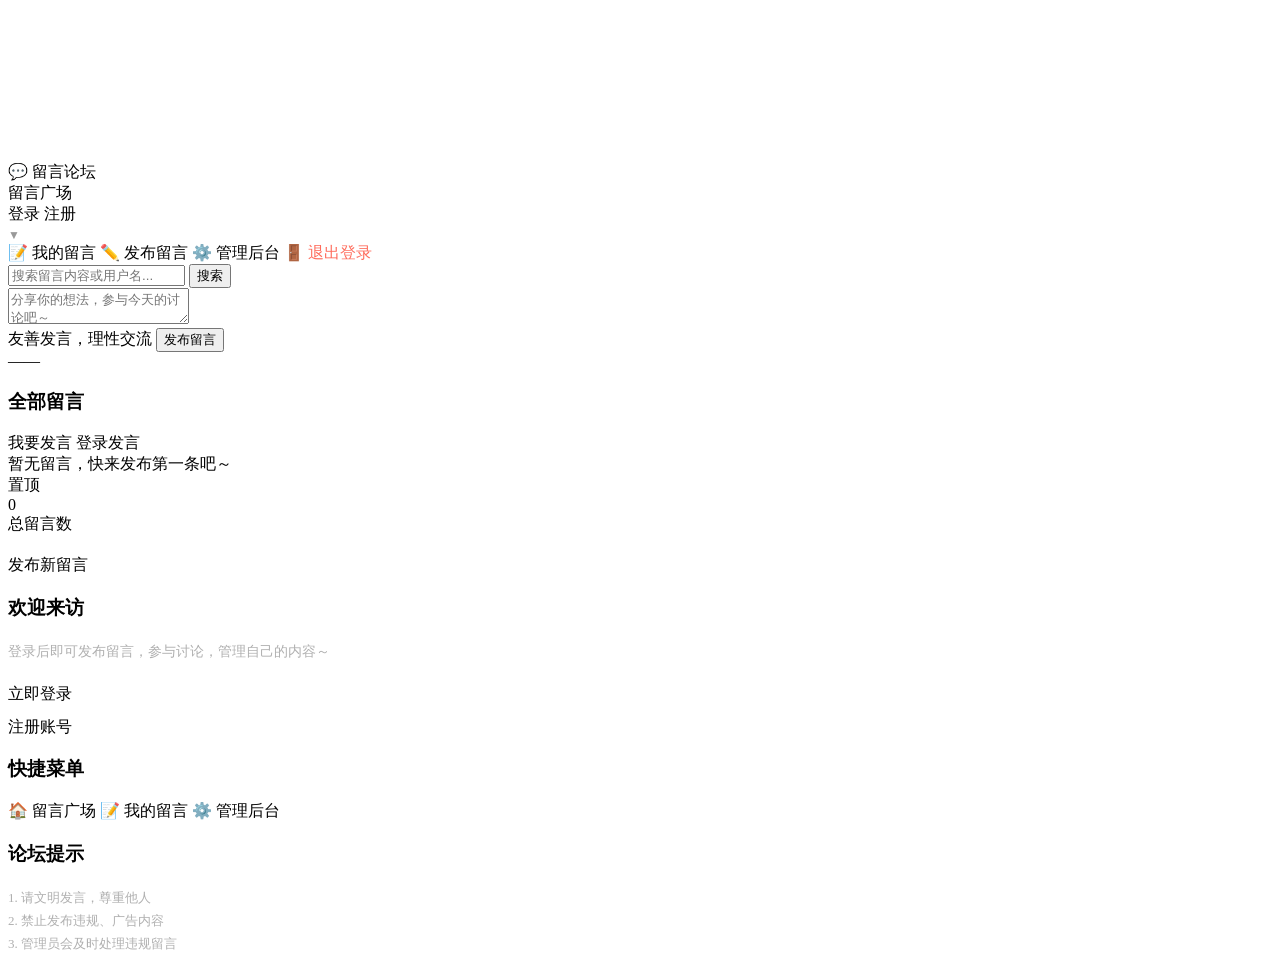
==== src/main/resources/templates/index.html @ 9de4a368 "v261107" ====
<!DOCTYPE html>
<html xmlns:th="http://www.thymeleaf.org">
<head>
  <meta charset="UTF-8">
  <title>留言广场 - 在线留言论坛</title>
  <link rel="stylesheet" th:href="@{/css/common.css}">
</head>
<body>
<!-- 星空背景画布 -->
<canvas id="starBg"></canvas>

<!-- 顶部导航 -->
<div class="navbar">
  <div class="nav-container">
    <div class="nav-logo">💬 留言论坛</div>
    <div class="nav-menu">
      <a th:href="@{/index}" class="active">留言广场</a>
    </div>

    <!-- 未登录状态 -->
    <div class="nav-user" th:if="${session.currentUser == null}">
      <a th:href="@{/login}" class="nav-btn">登录</a>
      <a th:href="@{/register}" class="nav-btn primary">注册</a>
    </div>

    <!-- 登录状态 - 悬浮下拉菜单 -->
    <div class="nav-user user-dropdown" th:if="${session.currentUser != null}">
      <div class="user-dropdown-trigger">
        <div class="user-avatar" th:text="${#strings.substring(session.currentUser.username,0,1)}"></div>
        <span th:text="${session.currentUser.username}"></span>
        <span style="font-size:12px; color:#999;">▼</span>
      </div>
      <div class="user-dropdown-menu">
        <a th:href="@{/message/list}">📝 我的留言</a>
        <a th:href="@{/message/add}">✏️ 发布留言</a>
        <a th:if="${session.currentUser.role == 1}" th:href="@{/admin/user}">⚙️ 管理后台</a>
        <a th:href="@{/logout}" style="color:#FF6B5B;">🚪 退出登录</a>
      </div>
    </div>
  </div>
</div>

<!-- 主体内容 -->
<div class="container">
  <div class="main-content">

    <!-- 搜索框 -->
    <div class="search-box">
      <input type="text" placeholder="搜索留言内容或用户名..." />
      <button class="btn btn-primary">搜索</button>
    </div>

    <!-- 发布留言框（加宽加大） -->
    <div class="publish-box" th:if="${session.currentUser != null}">
      <form th:action="@{/message/add}" method="post">
        <textarea name="content" placeholder="分享你的想法，参与今天的讨论吧～" required></textarea>
        <div class="publish-footer">
          <span class="publish-tip">友善发言，理性交流</span>
          <button type="submit" class="btn btn-primary">发布留言</button>
        </div>
      </form>
    </div>

    <!-- 置顶留言走马灯 -->
    <div class="swiper-top" th:if="${!#lists.isEmpty(topList)}">
      <div class="swiper-top-wrapper">
        <div th:each="msg, stat : ${topList}"
             class="swiper-top-slide"
             th:classappend="${stat.index == 0} ? 'active' : ''">
          <span th:text="${msg.content}"></span>
          <div class="top-user">—— <span th:text="${msg.username}"></span></div>
        </div>
      </div>
      <div class="swiper-top-dots">
                    <span th:each="msg, stat : ${topList}"
                          class="swiper-top-dot"
                          th:classappend="${stat.index == 0} ? 'active' : ''"></span>
      </div>
    </div>

    <!-- 全部留言 -->
    <div class="card">
      <div class="card-header">
        <h3>全部留言</h3>
        <a th:if="${session.currentUser != null}" th:href="@{/message/add}" class="btn btn-primary">我要发言</a>
        <a th:if="${session.currentUser == null}" th:href="@{/login}" class="btn btn-primary">登录发言</a>
      </div>

      <div th:if="${#lists.isEmpty(messageList)}" class="empty-tip">
        暂无留言，快来发布第一条吧～
      </div>

      <div th:each="msg : ${messageList}"
           class="message-item"
           th:classappend="${msg.isTop == 1} ? 'is-top' : ''">
        <div class="message-header">
          <div class="message-user">
            <div class="user-avatar" th:text="${#strings.substring(msg.username,0,1)}"></div>
            <div>
              <div class="user-name">
                <span th:text="${msg.username != null ? msg.username : '已注销用户'}"></span>
                <span th:if="${msg.isTop == 1}" class="top-badge">置顶</span>
              </div>
              <div class="message-meta">
                <span class="message-time" th:text="${msg.createTime}"></span>
              </div>
            </div>
          </div>
        </div>
        <div class="message-content" th:text="${msg.content}"></div>
      </div>
    </div>
  </div>

  <!-- 右侧边栏 -->
  <div class="sidebar">
    <div class="card user-card" th:if="${session.currentUser != null}">
      <div class="user-avatar" th:text="${#strings.substring(session.currentUser.username,0,1)}"></div>
      <div class="nickname" th:text="${session.currentUser.username}"></div>
      <span class="role-tag" th:classappend="${session.currentUser.role == 1 ? 'admin' : ''}"
            th:text="${session.currentUser.role == 1 ? '管理员' : '普通用户'}"></span>
      <div class="stat-row">
        <div class="stat-item">
          <div class="num" th:text="${#lists.size(messageList)}">0</div>
          <div class="label">总留言数</div>
        </div>
      </div>
      <div style="margin-top: 20px;">
        <a th:href="@{/message/add}" class="btn btn-primary" style="width: 100%; display: block;">发布新留言</a>
      </div>
    </div>

    <div class="card" th:if="${session.currentUser == null}">
      <div class="card-header">
        <h3>欢迎来访</h3>
      </div>
      <div class="card-body">
        <p style="font-size: 14px; color: #B0B0B0; margin-bottom: 20px; line-height: 1.7;">
          登录后即可发布留言，参与讨论，管理自己的内容～
        </p>
        <a th:href="@{/login}" class="btn btn-primary" style="width: 100%; display: block; margin-bottom: 12px;">立即登录</a>
        <a th:href="@{/register}" class="btn btn-default" style="width: 100%; display: block;">注册账号</a>
      </div>
    </div>

    <div class="card">
      <div class="card-header">
        <h3>快捷菜单</h3>
      </div>
      <div class="quick-menu">
        <a th:href="@{/index}" class="active">🏠 留言广场</a>
        <a th:if="${session.currentUser != null}" th:href="@{/message/list}">📝 我的留言</a>
        <a th:if="${session.currentUser != null and session.currentUser.role == 1}" th:href="@{/admin/user}">⚙️ 管理后台</a>
      </div>
    </div>

    <div class="card">
      <div class="card-header">
        <h3>论坛提示</h3>
      </div>
      <div class="card-body">
        <p style="font-size: 13px; color: #B0B0B0; line-height: 1.8;">
          1. 请文明发言，尊重他人<br>
          2. 禁止发布违规、广告内容<br>
          3. 管理员会及时处理违规留言
        </p>
      </div>
    </div>
  </div>
</div>

<script th:src="@{/js/index.js}"></script>
<script th:src="@{/js/star-bg.js}"></script>
</body>
</html>
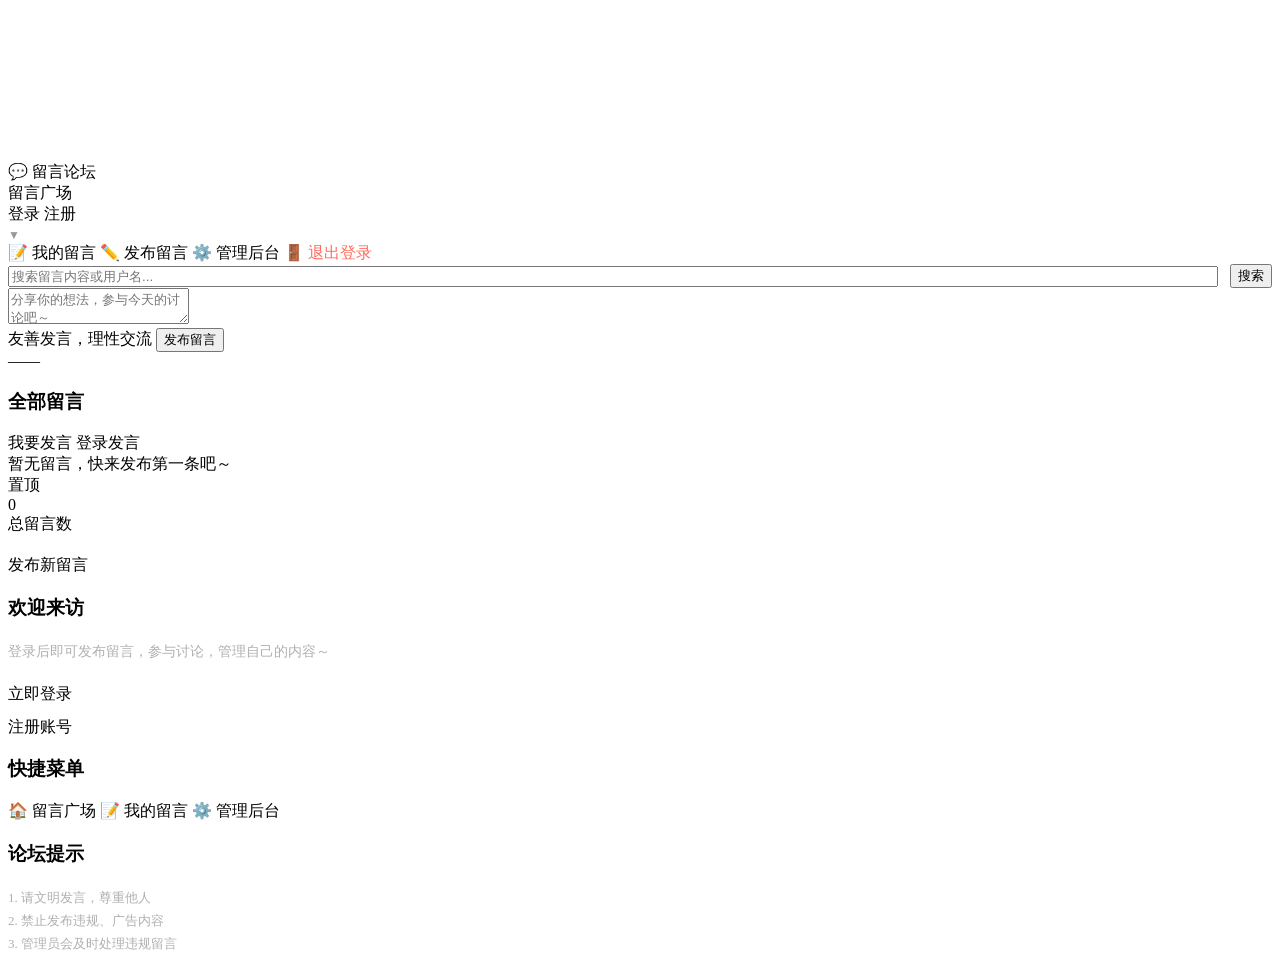
==== commit 016f0dbc: "v261111-1 设置了搜索框" ====
--- a/src/main/resources/templates/index.html
+++ b/src/main/resources/templates/index.html
@@ -46,10 +46,17 @@
 
     <!-- 搜索框 -->
     <div class="search-box">
-      <input type="text" placeholder="搜索留言内容或用户名..." />
-      <button class="btn btn-primary">搜索</button>
+      <form th:action="@{/}" method="get" style="display: flex; width: 100%; gap: 12px; align-items: center;">
+        <input
+                type="text"
+                name="keyword"
+                placeholder="搜索留言内容或用户名..."
+                th:value="${keyword}"
+                style="flex: 1;"
+        />
+        <button type="submit" class="btn btn-primary">搜索</button>
+      </form>
     </div>
-
     <!-- 发布留言框（加宽加大） -->
     <div class="publish-box" th:if="${session.currentUser != null}">
       <form th:action="@{/message/add}" method="post">
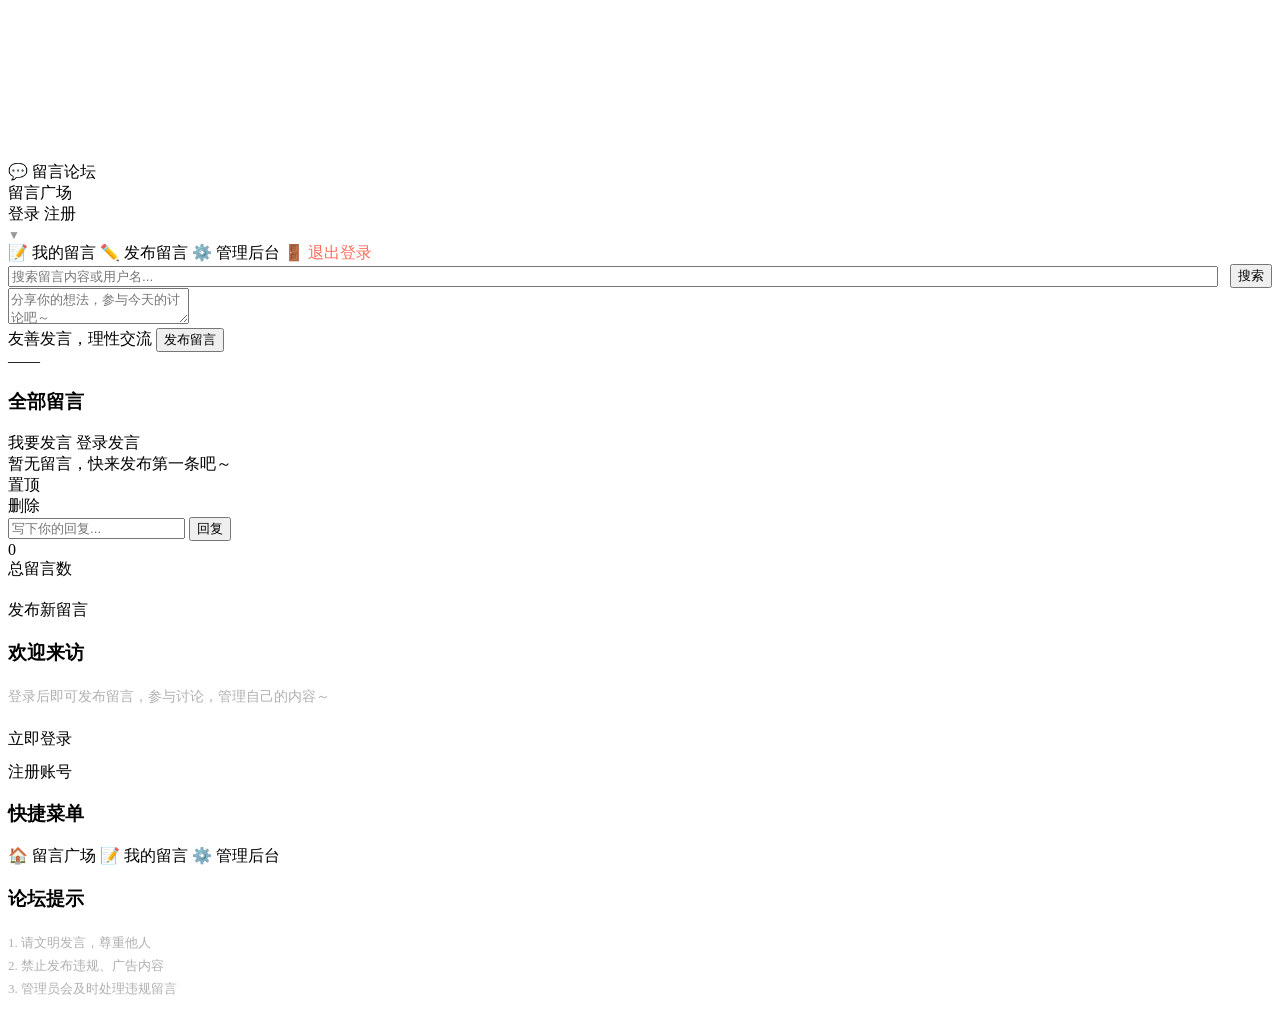
==== commit 70b5101d: "v261111-3 1.添加了初始化数据库的sql语句 2.添加了回复功能" ====
--- a/src/main/resources/templates/index.html
+++ b/src/main/resources/templates/index.html
@@ -115,6 +115,29 @@
           </div>
         </div>
         <div class="message-content" th:text="${msg.content}"></div>
+        <!-- 回复列表 -->
+        <div class="reply-list" th:if="${!#lists.isEmpty(replyMap[msg.id])}">
+          <div th:each="reply : ${replyMap[msg.id]}" class="reply-item">
+            <div class="reply-header">
+              <span class="reply-user" th:text="${reply.username != null ? reply.username : '已注销用户'}"></span>
+              <span class="reply-time" th:text="${reply.createTime}"></span>
+              <a th:if="${session.currentUser != null and (session.currentUser.role == 1 or reply.userId == session.currentUser.id)}"
+                 th:href="@{/reply/delete/{id}(id=${reply.id})}"
+                 class="reply-del"
+                 onclick="return confirm('确定删除该回复吗？')">删除</a>
+            </div>
+            <div class="reply-content" th:text="${reply.content}"></div>
+          </div>
+        </div>
+
+        <!-- 回复输入框（登录后可见） -->
+        <div class="reply-box" th:if="${session.currentUser != null}">
+          <form th:action="@{/reply/add}" method="post">
+            <input type="hidden" name="messageId" th:value="${msg.id}">
+            <input type="text" name="content" placeholder="写下你的回复..." required class="reply-input">
+            <button type="submit" class="btn btn-primary reply-btn">回复</button>
+          </form>
+        </div>
       </div>
     </div>
   </div>
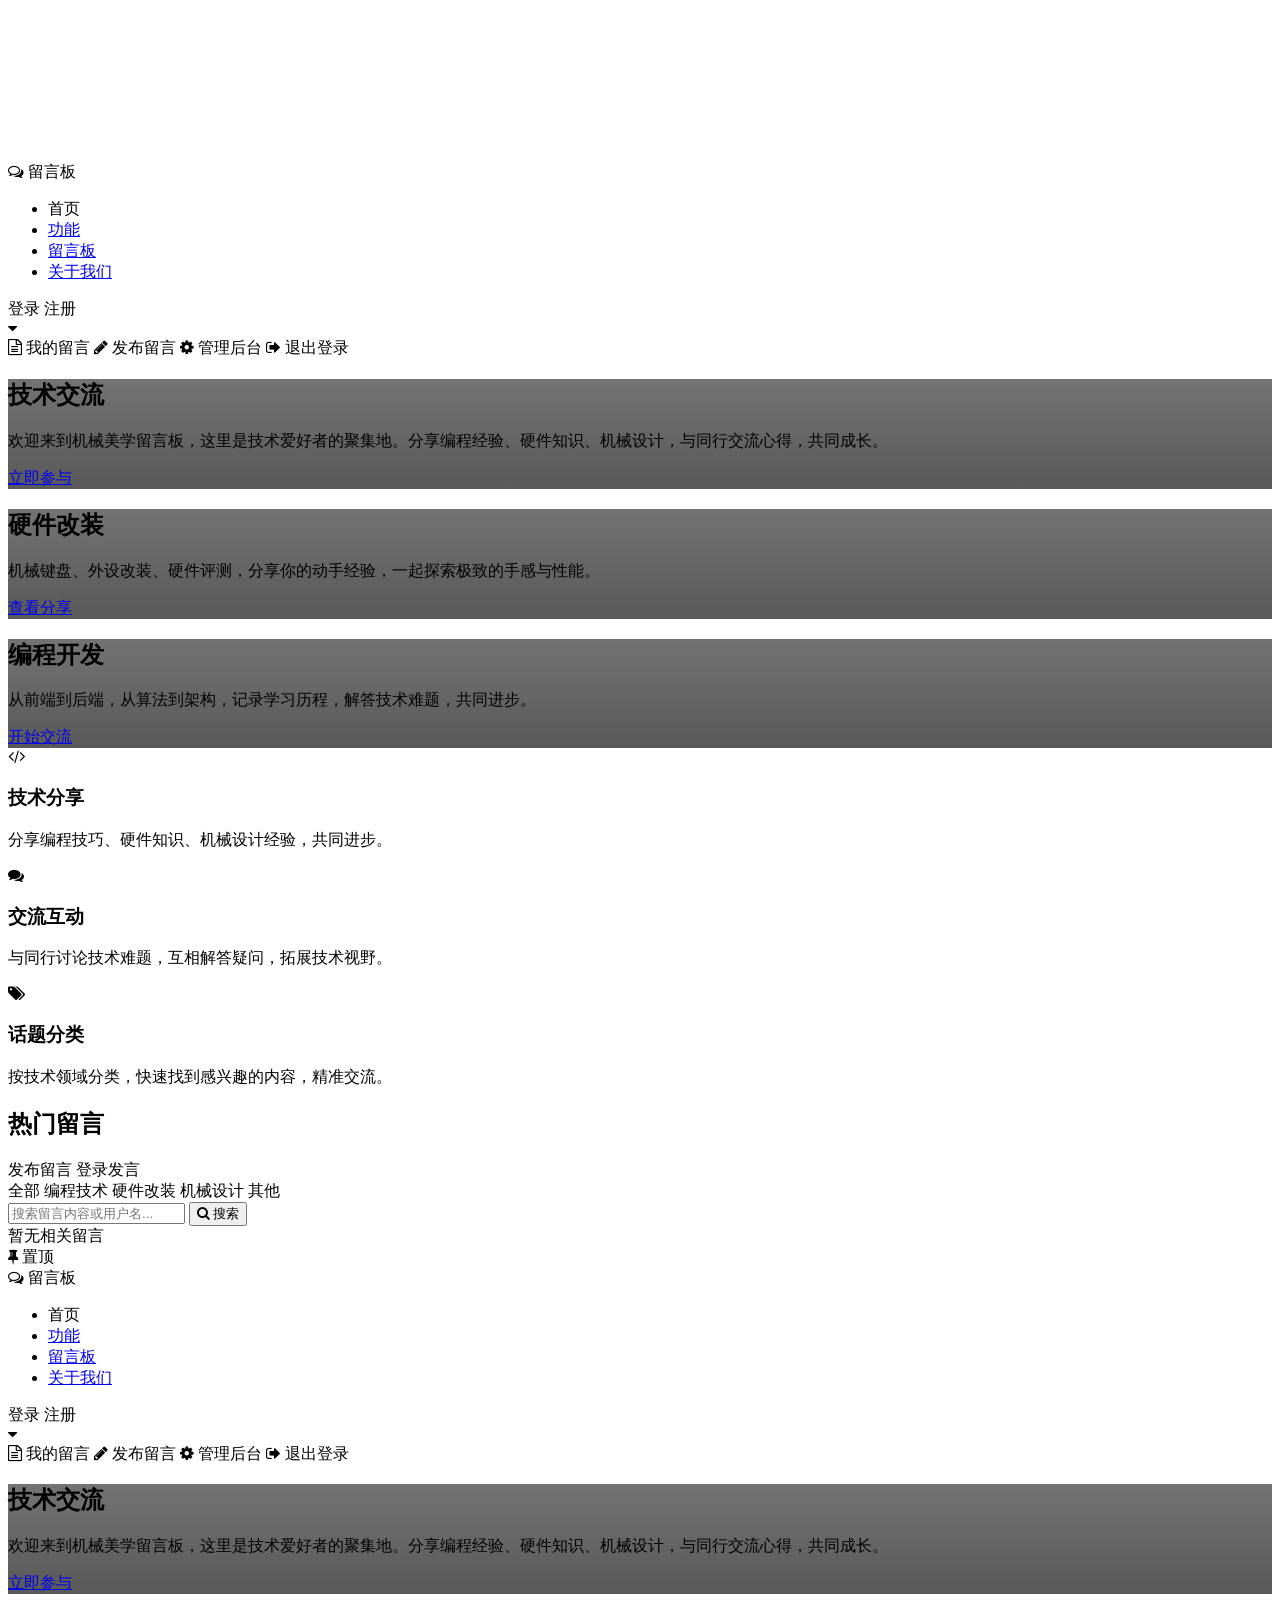
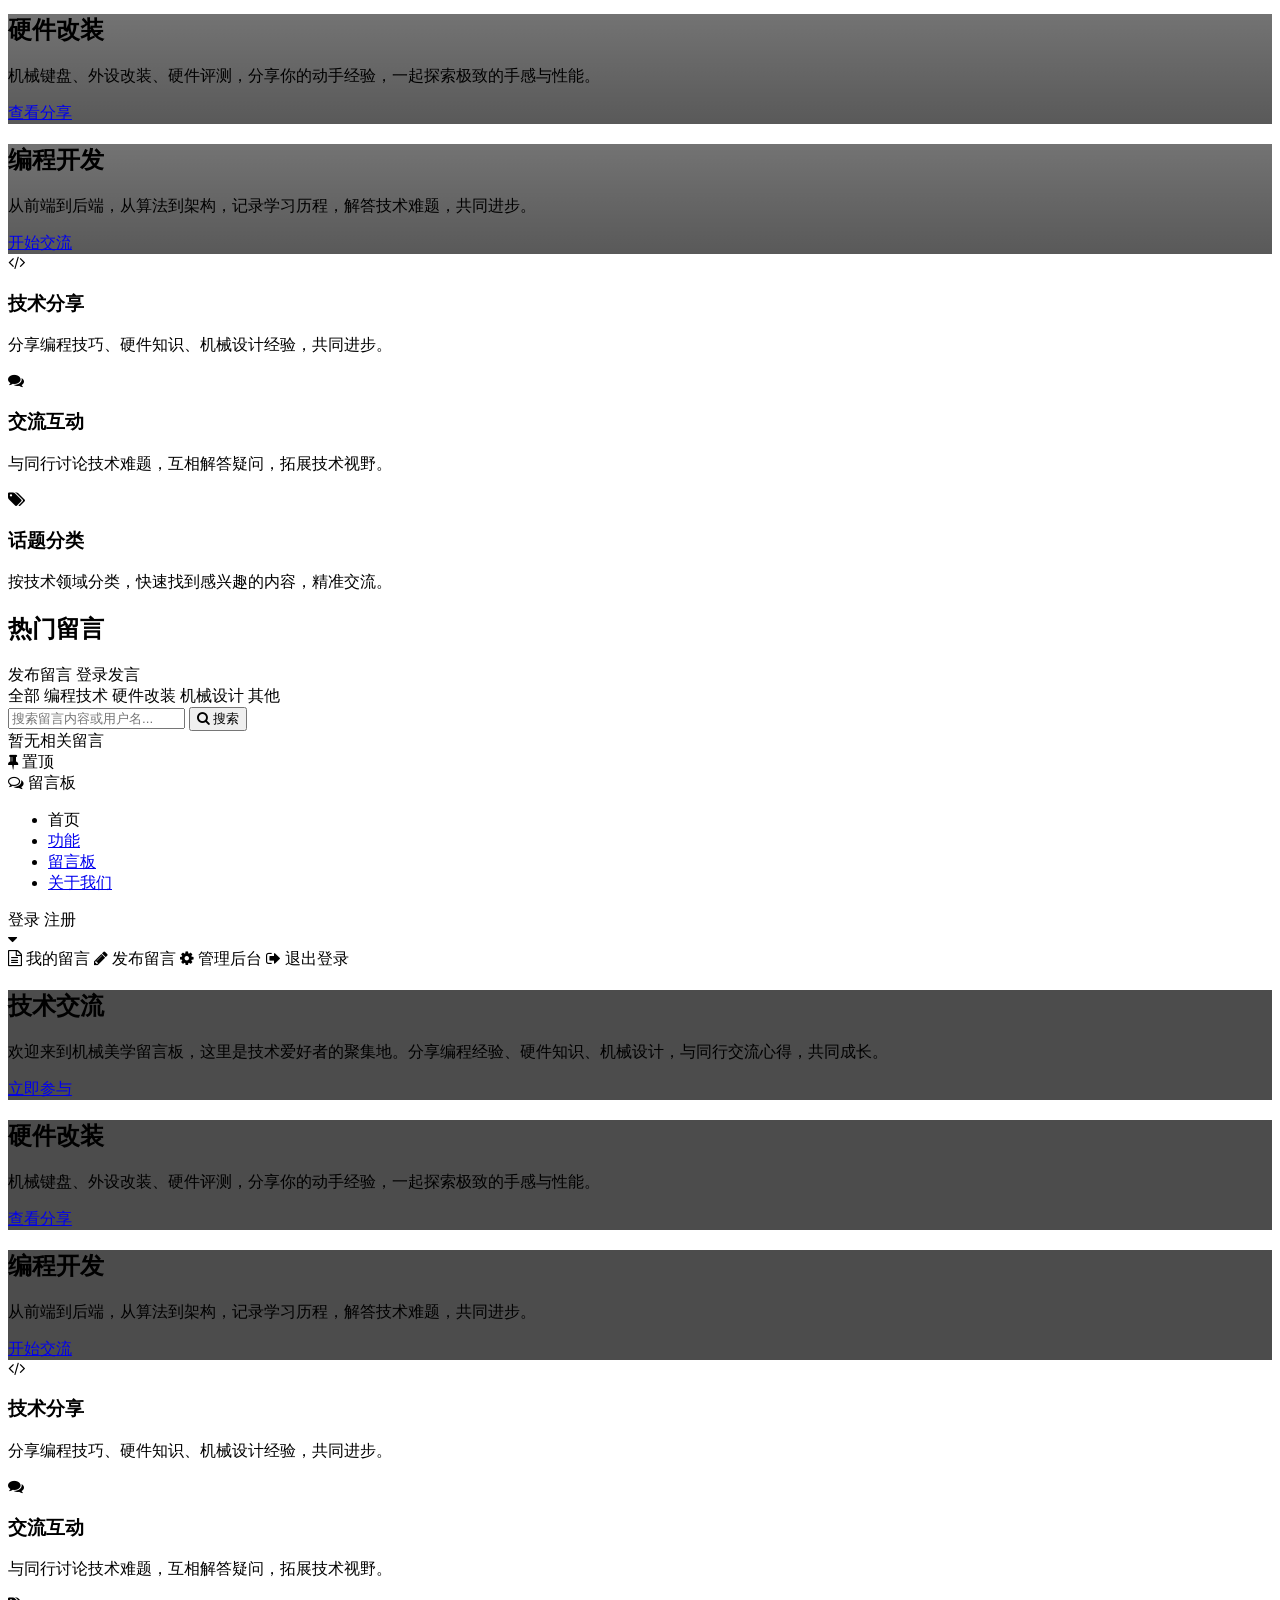
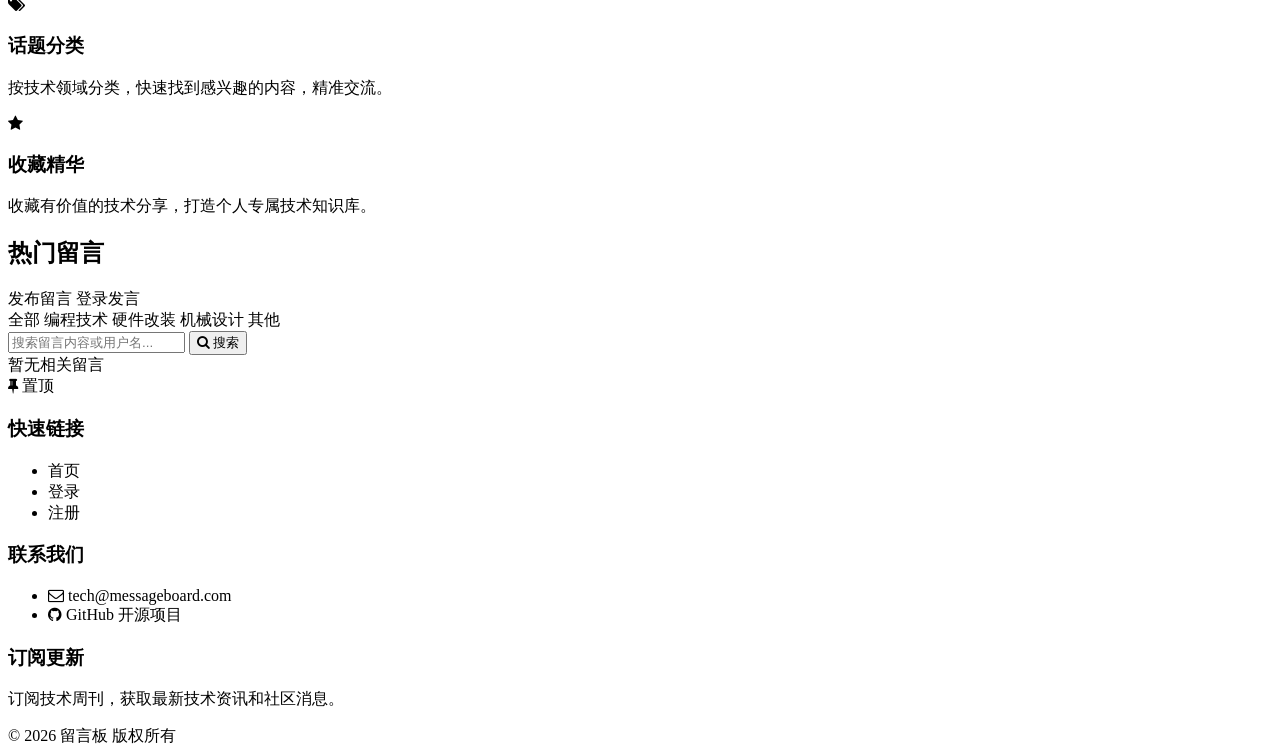
==== commit 3cad1e33: "v261111-4" ====
--- a/src/main/resources/templates/index.html
+++ b/src/main/resources/templates/index.html
@@ -2,202 +2,490 @@
 <html xmlns:th="http://www.thymeleaf.org">
 <head>
   <meta charset="UTF-8">
-  <title>留言广场 - 在线留言论坛</title>
+  <title>留言板 - 技术交流社区</title>
   <link rel="stylesheet" th:href="@{/css/common.css}">
+  <!-- Font Awesome 图标库 -->
+  <link rel="stylesheet" href="https://cdn.jsdelivr.net/npm/font-awesome@4.7.0/css/font-awesome.min.css">
 </head>
 <body>
 <!-- 星空背景画布 -->
 <canvas id="starBg"></canvas>
-
-<!-- 顶部导航 -->
-<div class="navbar">
-  <div class="nav-container">
-    <div class="nav-logo">💬 留言论坛</div>
-    <div class="nav-menu">
-      <a th:href="@{/index}" class="active">留言广场</a>
-    </div>
-
-    <!-- 未登录状态 -->
-    <div class="nav-user" th:if="${session.currentUser == null}">
-      <a th:href="@{/login}" class="nav-btn">登录</a>
-      <a th:href="@{/register}" class="nav-btn primary">注册</a>
-    </div>
-
-    <!-- 登录状态 - 悬浮下拉菜单 -->
-    <div class="nav-user user-dropdown" th:if="${session.currentUser != null}">
-      <div class="user-dropdown-trigger">
-        <div class="user-avatar" th:text="${#strings.substring(session.currentUser.username,0,1)}"></div>
-        <span th:text="${session.currentUser.username}"></span>
-        <span style="font-size:12px; color:#999;">▼</span>
-      </div>
-      <div class="user-dropdown-menu">
-        <a th:href="@{/message/list}">📝 我的留言</a>
-        <a th:href="@{/message/add}">✏️ 发布留言</a>
-        <a th:if="${session.currentUser.role == 1}" th:href="@{/admin/user}">⚙️ 管理后台</a>
-        <a th:href="@{/logout}" style="color:#FF6B5B;">🚪 退出登录</a>
-      </div>
-    </div>
-  </div>
-</div>
-
-<!-- 主体内容 -->
-<div class="container">
-  <div class="main-content">
-
-    <!-- 搜索框 -->
+<!-- 顶部导航栏 -->
+<header class="site-header">
+  <div class="container header-inner">
+    <div class="logo">
+      <i class="fa fa-comments-o"></i> 留言板
+    </div>
+
+    <nav class="nav-menu">
+      <ul>
+        <li><a th:href="@{/}" th:classappend="${currentTopic == null and #strings.isEmpty(keyword)} ? 'active' : ''">首页</a></li>
+        <li><a href="#features">功能</a></li>
+        <li><a href="#message-board">留言板</a></li>
+        <li><a href="#about">关于我们</a></li>
+      </ul>
+    </nav>
+
+    <div class="header-auth" th:if="${session.currentUser == null}">
+      <a th:href="@{/login}" class="btn btn-outline">登录</a>
+      <a th:href="@{/register}" class="btn btn-primary">注册</a>
+    </div>
+
+    <div class="header-user" th:if="${session.currentUser != null}">
+      <div class="user-dropdown">
+        <div class="user-dropdown-trigger">
+          <div class="user-avatar" th:text="${#strings.substring(session.currentUser.username,0,1)}"></div>
+          <span th:text="${session.currentUser.username}"></span>
+          <i class="fa fa-caret-down"></i>
+        </div>
+        <div class="user-dropdown-menu">
+          <a th:href="@{/message/list}"><i class="fa fa-file-text-o"></i> 我的留言</a>
+          <a th:href="@{/message/add}"><i class="fa fa-pencil"></i> 发布留言</a>
+          <a th:if="${session.currentUser.role == 1}" th:href="@{/admin/user}"><i class="fa fa-cog"></i> 管理后台</a>
+          <a th:href="@{/logout}" class="logout-btn"><i class="fa fa-sign-out"></i> 退出登录</a>
+        </div>
+      </div>
+    </div>
+  </div>
+</header>
+
+<!-- 轮播 Banner：只在主体内容宽度内居中 -->
+<section class="banner-swiper">
+  <div class="container swiper-outer">
+    <div class="swiper-wrapper">
+      <div class="swiper-slide active"
+           style="background-image: linear-gradient(rgba(0,0,0,0.55), rgba(0,0,0,0.65)), url('https://images.unsplash.com/photo-1581094794329-c8112a89af12?auto=format&fit=crop&w=1600&q=80');">
+        <div class="slide-content">
+          <h2>技术交流</h2>
+          <p>欢迎来到机械美学留言板，这里是技术爱好者的聚集地。分享编程经验、硬件知识、机械设计，与同行交流心得，共同成长。</p>
+          <a href="#message-board" class="btn btn-primary">立即参与</a>
+        </div>
+      </div>
+      <div class="swiper-slide"
+           style="background-image: linear-gradient(rgba(0,0,0,0.55), rgba(0,0,0,0.65)), url('https://images.unsplash.com/photo-1518770660439-4636190af475?auto=format&fit=crop&w=1600&q=80');">
+        <div class="slide-content">
+          <h2>硬件改装</h2>
+          <p>机械键盘、外设改装、硬件评测，分享你的动手经验，一起探索极致的手感与性能。</p>
+          <a href="#message-board" class="btn btn-primary">查看分享</a>
+        </div>
+      </div>
+      <div class="swiper-slide"
+           style="background-image: linear-gradient(rgba(0,0,0,0.55), rgba(0,0,0,0.65)), url('https://images.unsplash.com/photo-1555066931-4365d14bab8c?auto=format&fit=crop&w=1600&q=80');">
+        <div class="slide-content">
+          <h2>编程开发</h2>
+          <p>从前端到后端，从算法到架构，记录学习历程，解答技术难题，共同进步。</p>
+          <a href="#message-board" class="btn btn-primary">开始交流</a>
+        </div>
+      </div>
+    </div>
+
+    <div class="swiper-dots">
+      <span class="dot active" data-index="0"></span>
+      <span class="dot" data-index="1"></span>
+      <span class="dot" data-index="2"></span>
+    </div>
+  </div>
+</section>
+
+<div class="container main-container">
+
+  <!-- 功能介绍卡片：改成 3 列 -->
+  <section class="features-section" id="features">
+    <div class="feature-card">
+      <div class="feature-icon"><i class="fa fa-code"></i></div>
+      <h3>技术分享</h3>
+      <p>分享编程技巧、硬件知识、机械设计经验，共同进步。</p>
+    </div>
+    <div class="feature-card">
+      <div class="feature-icon"><i class="fa fa-comments"></i></div>
+      <h3>交流互动</h3>
+      <p>与同行讨论技术难题，互相解答疑问，拓展技术视野。</p>
+    </div>
+    <div class="feature-card">
+      <div class="feature-icon"><i class="fa fa-tags"></i></div>
+      <h3>话题分类</h3>
+      <p>按技术领域分类，快速找到感兴趣的内容，精准交流。</p>
+    </div>
+  </section>
+
+  <!-- 留言板主体 -->
+  <section class="message-board-section" id="message-board">
+    <div class="section-header">
+      <h2>热门留言</h2>
+      <a th:if="${session.currentUser != null}" th:href="@{/message/add}" class="btn btn-primary">发布留言</a>
+      <a th:if="${session.currentUser == null}" th:href="@{/login}" class="btn btn-primary">登录发言</a>
+    </div>
+
+    <div class="topic-filter">
+      <a th:href="@{/(keyword=${keyword})}" class="topic-btn" th:classappend="${currentTopic == null} ? 'active' : ''">全部</a>
+      <a th:href="@{/(topic='编程技术', keyword=${keyword})}" class="topic-btn" th:classappend="${currentTopic == '编程技术'} ? 'active' : ''">编程技术</a>
+      <a th:href="@{/(topic='硬件改装', keyword=${keyword})}" class="topic-btn" th:classappend="${currentTopic == '硬件改装'} ? 'active' : ''">硬件改装</a>
+      <a th:href="@{/(topic='机械设计', keyword=${keyword})}" class="topic-btn" th:classappend="${currentTopic == '机械设计'} ? 'active' : ''">机械设计</a>
+      <a th:href="@{/(topic='其他', keyword=${keyword})}" class="topic-btn" th:classappend="${currentTopic == '其他'} ? 'active' : ''">其他</a>
+    </div>
+
     <div class="search-box">
-      <form th:action="@{/}" method="get" style="display: flex; width: 100%; gap: 12px; align-items: center;">
-        <input
-                type="text"
-                name="keyword"
-                placeholder="搜索留言内容或用户名..."
-                th:value="${keyword}"
-                style="flex: 1;"
-        />
-        <button type="submit" class="btn btn-primary">搜索</button>
+      <form th:action="@{/}" method="get">
+        <input type="hidden" name="topic" th:value="${currentTopic}">
+        <input type="text" name="keyword" placeholder="搜索留言内容或用户名..." th:value="${keyword}">
+        <button type="submit" class="btn btn-primary"><i class="fa fa-search"></i> 搜索</button>
       </form>
     </div>
-    <!-- 发布留言框（加宽加大） -->
-    <div class="publish-box" th:if="${session.currentUser != null}">
-      <form th:action="@{/message/add}" method="post">
-        <textarea name="content" placeholder="分享你的想法，参与今天的讨论吧～" required></textarea>
-        <div class="publish-footer">
-          <span class="publish-tip">友善发言，理性交流</span>
-          <button type="submit" class="btn btn-primary">发布留言</button>
-        </div>
-      </form>
-    </div>
-
-    <!-- 置顶留言走马灯 -->
-    <div class="swiper-top" th:if="${!#lists.isEmpty(topList)}">
-      <div class="swiper-top-wrapper">
-        <div th:each="msg, stat : ${topList}"
-             class="swiper-top-slide"
-             th:classappend="${stat.index == 0} ? 'active' : ''">
-          <span th:text="${msg.content}"></span>
-          <div class="top-user">—— <span th:text="${msg.username}"></span></div>
-        </div>
-      </div>
-      <div class="swiper-top-dots">
-                    <span th:each="msg, stat : ${topList}"
-                          class="swiper-top-dot"
-                          th:classappend="${stat.index == 0} ? 'active' : ''"></span>
-      </div>
-    </div>
-
-    <!-- 全部留言 -->
-    <div class="card">
-      <div class="card-header">
-        <h3>全部留言</h3>
-        <a th:if="${session.currentUser != null}" th:href="@{/message/add}" class="btn btn-primary">我要发言</a>
-        <a th:if="${session.currentUser == null}" th:href="@{/login}" class="btn btn-primary">登录发言</a>
-      </div>
-
+
+    <!-- 留言列表：改成 3 列网格 -->
+    <div class="messages-list">
       <div th:if="${#lists.isEmpty(messageList)}" class="empty-tip">
-        暂无留言，快来发布第一条吧～
-      </div>
-
-      <div th:each="msg : ${messageList}"
-           class="message-item"
-           th:classappend="${msg.isTop == 1} ? 'is-top' : ''">
+        暂无相关留言
+      </div>
+
+      <div th:each="msg : ${messageList}" class="message-card" th:classappend="${msg.isTop == 1} ? 'is-top' : ''">
         <div class="message-header">
-          <div class="message-user">
-            <div class="user-avatar" th:text="${#strings.substring(msg.username,0,1)}"></div>
+          <div class="message-author">
+            <div class="message-avatar" th:text="${#strings.substring(msg.username != null ? msg.username : '游',0,1)}"></div>
             <div>
-              <div class="user-name">
-                <span th:text="${msg.username != null ? msg.username : '已注销用户'}"></span>
-                <span th:if="${msg.isTop == 1}" class="top-badge">置顶</span>
-              </div>
+              <div class="author-name" th:text="${msg.username != null ? msg.username : '已注销用户'}"></div>
               <div class="message-meta">
                 <span class="message-time" th:text="${msg.createTime}"></span>
+                <span class="topic-tag" th:text="${msg.topic != null ? msg.topic : '其他'}"></span>
               </div>
             </div>
           </div>
+          <span th:if="${msg.isTop == 1}" class="top-badge"><i class="fa fa-thumb-tack"></i> 置顶</span>
         </div>
         <div class="message-content" th:text="${msg.content}"></div>
-        <!-- 回复列表 -->
-        <div class="reply-list" th:if="${!#lists.isEmpty(replyMap[msg.id])}">
-          <div th:each="reply : ${replyMap[msg.id]}" class="reply-item">
-            <div class="reply-header">
-              <span class="reply-user" th:text="${reply.username != null ? reply.username : '已注销用户'}"></span>
-              <span class="reply-time" th:text="${reply.createTime}"></span>
-              <a th:if="${session.currentUser != null and (session.currentUser.role == 1 or reply.userId == session.currentUser.id)}"
-                 th:href="@{/reply/delete/{id}(id=${reply.id})}"
-                 class="reply-del"
-                 onclick="return confirm('确定删除该回复吗？')">删除</a>
+      </div>
+    </div>
+  </section>
+
+</div>
+
+
+
+<!-- 顶部导航栏 -->
+<header class="site-header">
+  <div class="container header-inner">
+    <div class="logo">
+      <i class="fa fa-comments-o"></i> 留言板
+    </div>
+
+    <nav class="nav-menu">
+      <ul>
+        <li><a th:href="@{/}" th:classappend="${currentTopic == null and #strings.isEmpty(keyword)} ? 'active' : ''">首页</a></li>
+        <li><a href="#features">功能</a></li>
+        <li><a href="#message-board">留言板</a></li>
+        <li><a href="#about">关于我们</a></li>
+      </ul>
+    </nav>
+
+    <div class="header-auth" th:if="${session.currentUser == null}">
+      <a th:href="@{/login}" class="btn btn-outline">登录</a>
+      <a th:href="@{/register}" class="btn btn-primary">注册</a>
+    </div>
+
+    <div class="header-user" th:if="${session.currentUser != null}">
+      <div class="user-dropdown">
+        <div class="user-dropdown-trigger">
+          <div class="user-avatar" th:text="${#strings.substring(session.currentUser.username,0,1)}"></div>
+          <span th:text="${session.currentUser.username}"></span>
+          <i class="fa fa-caret-down"></i>
+        </div>
+        <div class="user-dropdown-menu">
+          <a th:href="@{/message/list}"><i class="fa fa-file-text-o"></i> 我的留言</a>
+          <a th:href="@{/message/add}"><i class="fa fa-pencil"></i> 发布留言</a>
+          <a th:if="${session.currentUser.role == 1}" th:href="@{/admin/user}"><i class="fa fa-cog"></i> 管理后台</a>
+          <a th:href="@{/logout}" class="logout-btn"><i class="fa fa-sign-out"></i> 退出登录</a>
+        </div>
+      </div>
+    </div>
+  </div>
+</header>
+
+<!-- 轮播 Banner：只在主体内容宽度内居中 -->
+<section class="banner-swiper">
+  <div class="container swiper-outer">
+    <div class="swiper-wrapper">
+      <div class="swiper-slide active"
+           style="background-image: linear-gradient(rgba(0,0,0,0.55), rgba(0,0,0,0.65)), url('https://images.unsplash.com/photo-1581094794329-c8112a89af12?auto=format&fit=crop&w=1600&q=80');">
+        <div class="slide-content">
+          <h2>技术交流</h2>
+          <p>欢迎来到机械美学留言板，这里是技术爱好者的聚集地。分享编程经验、硬件知识、机械设计，与同行交流心得，共同成长。</p>
+          <a href="#message-board" class="btn btn-primary">立即参与</a>
+        </div>
+      </div>
+      <div class="swiper-slide"
+           style="background-image: linear-gradient(rgba(0,0,0,0.55), rgba(0,0,0,0.65)), url('https://images.unsplash.com/photo-1518770660439-4636190af475?auto=format&fit=crop&w=1600&q=80');">
+        <div class="slide-content">
+          <h2>硬件改装</h2>
+          <p>机械键盘、外设改装、硬件评测，分享你的动手经验，一起探索极致的手感与性能。</p>
+          <a href="#message-board" class="btn btn-primary">查看分享</a>
+        </div>
+      </div>
+      <div class="swiper-slide"
+           style="background-image: linear-gradient(rgba(0,0,0,0.55), rgba(0,0,0,0.65)), url('https://images.unsplash.com/photo-1555066931-4365d14bab8c?auto=format&fit=crop&w=1600&q=80');">
+        <div class="slide-content">
+          <h2>编程开发</h2>
+          <p>从前端到后端，从算法到架构，记录学习历程，解答技术难题，共同进步。</p>
+          <a href="#message-board" class="btn btn-primary">开始交流</a>
+        </div>
+      </div>
+    </div>
+
+    <div class="swiper-dots">
+      <span class="dot active" data-index="0"></span>
+      <span class="dot" data-index="1"></span>
+      <span class="dot" data-index="2"></span>
+    </div>
+  </div>
+</section>
+
+<div class="container main-container">
+
+  <!-- 功能介绍卡片：改成 3 列 -->
+  <section class="features-section" id="features">
+    <div class="feature-card">
+      <div class="feature-icon"><i class="fa fa-code"></i></div>
+      <h3>技术分享</h3>
+      <p>分享编程技巧、硬件知识、机械设计经验，共同进步。</p>
+    </div>
+    <div class="feature-card">
+      <div class="feature-icon"><i class="fa fa-comments"></i></div>
+      <h3>交流互动</h3>
+      <p>与同行讨论技术难题，互相解答疑问，拓展技术视野。</p>
+    </div>
+    <div class="feature-card">
+      <div class="feature-icon"><i class="fa fa-tags"></i></div>
+      <h3>话题分类</h3>
+      <p>按技术领域分类，快速找到感兴趣的内容，精准交流。</p>
+    </div>
+  </section>
+
+  <!-- 留言板主体 -->
+  <section class="message-board-section" id="message-board">
+    <div class="section-header">
+      <h2>热门留言</h2>
+      <a th:if="${session.currentUser != null}" th:href="@{/message/add}" class="btn btn-primary">发布留言</a>
+      <a th:if="${session.currentUser == null}" th:href="@{/login}" class="btn btn-primary">登录发言</a>
+    </div>
+
+    <div class="topic-filter">
+      <a th:href="@{/(keyword=${keyword})}" class="topic-btn" th:classappend="${currentTopic == null} ? 'active' : ''">全部</a>
+      <a th:href="@{/(topic='编程技术', keyword=${keyword})}" class="topic-btn" th:classappend="${currentTopic == '编程技术'} ? 'active' : ''">编程技术</a>
+      <a th:href="@{/(topic='硬件改装', keyword=${keyword})}" class="topic-btn" th:classappend="${currentTopic == '硬件改装'} ? 'active' : ''">硬件改装</a>
+      <a th:href="@{/(topic='机械设计', keyword=${keyword})}" class="topic-btn" th:classappend="${currentTopic == '机械设计'} ? 'active' : ''">机械设计</a>
+      <a th:href="@{/(topic='其他', keyword=${keyword})}" class="topic-btn" th:classappend="${currentTopic == '其他'} ? 'active' : ''">其他</a>
+    </div>
+
+    <div class="search-box">
+      <form th:action="@{/}" method="get">
+        <input type="hidden" name="topic" th:value="${currentTopic}">
+        <input type="text" name="keyword" placeholder="搜索留言内容或用户名..." th:value="${keyword}">
+        <button type="submit" class="btn btn-primary"><i class="fa fa-search"></i> 搜索</button>
+      </form>
+    </div>
+
+    <!-- 留言列表：改成 3 列网格 -->
+    <div class="messages-list">
+      <div th:if="${#lists.isEmpty(messageList)}" class="empty-tip">
+        暂无相关留言
+      </div>
+
+      <div th:each="msg : ${messageList}" class="message-card" th:classappend="${msg.isTop == 1} ? 'is-top' : ''">
+        <div class="message-header">
+          <div class="message-author">
+            <div class="message-avatar" th:text="${#strings.substring(msg.username != null ? msg.username : '游',0,1)}"></div>
+            <div>
+              <div class="author-name" th:text="${msg.username != null ? msg.username : '已注销用户'}"></div>
+              <div class="message-meta">
+                <span class="message-time" th:text="${msg.createTime}"></span>
+                <span class="topic-tag" th:text="${msg.topic != null ? msg.topic : '其他'}"></span>
+              </div>
             </div>
-            <div class="reply-content" th:text="${reply.content}"></div>
           </div>
-        </div>
-
-        <!-- 回复输入框（登录后可见） -->
-        <div class="reply-box" th:if="${session.currentUser != null}">
-          <form th:action="@{/reply/add}" method="post">
-            <input type="hidden" name="messageId" th:value="${msg.id}">
-            <input type="text" name="content" placeholder="写下你的回复..." required class="reply-input">
-            <button type="submit" class="btn btn-primary reply-btn">回复</button>
-          </form>
-        </div>
-      </div>
-    </div>
-  </div>
-
-  <!-- 右侧边栏 -->
-  <div class="sidebar">
-    <div class="card user-card" th:if="${session.currentUser != null}">
-      <div class="user-avatar" th:text="${#strings.substring(session.currentUser.username,0,1)}"></div>
-      <div class="nickname" th:text="${session.currentUser.username}"></div>
-      <span class="role-tag" th:classappend="${session.currentUser.role == 1 ? 'admin' : ''}"
-            th:text="${session.currentUser.role == 1 ? '管理员' : '普通用户'}"></span>
-      <div class="stat-row">
-        <div class="stat-item">
-          <div class="num" th:text="${#lists.size(messageList)}">0</div>
-          <div class="label">总留言数</div>
-        </div>
-      </div>
-      <div style="margin-top: 20px;">
-        <a th:href="@{/message/add}" class="btn btn-primary" style="width: 100%; display: block;">发布新留言</a>
-      </div>
-    </div>
-
-    <div class="card" th:if="${session.currentUser == null}">
-      <div class="card-header">
-        <h3>欢迎来访</h3>
-      </div>
-      <div class="card-body">
-        <p style="font-size: 14px; color: #B0B0B0; margin-bottom: 20px; line-height: 1.7;">
-          登录后即可发布留言，参与讨论，管理自己的内容～
-        </p>
-        <a th:href="@{/login}" class="btn btn-primary" style="width: 100%; display: block; margin-bottom: 12px;">立即登录</a>
-        <a th:href="@{/register}" class="btn btn-default" style="width: 100%; display: block;">注册账号</a>
-      </div>
-    </div>
-
-    <div class="card">
-      <div class="card-header">
-        <h3>快捷菜单</h3>
-      </div>
-      <div class="quick-menu">
-        <a th:href="@{/index}" class="active">🏠 留言广场</a>
-        <a th:if="${session.currentUser != null}" th:href="@{/message/list}">📝 我的留言</a>
-        <a th:if="${session.currentUser != null and session.currentUser.role == 1}" th:href="@{/admin/user}">⚙️ 管理后台</a>
-      </div>
-    </div>
-
-    <div class="card">
-      <div class="card-header">
-        <h3>论坛提示</h3>
-      </div>
-      <div class="card-body">
-        <p style="font-size: 13px; color: #B0B0B0; line-height: 1.8;">
-          1. 请文明发言，尊重他人<br>
-          2. 禁止发布违规、广告内容<br>
-          3. 管理员会及时处理违规留言
-        </p>
-      </div>
-    </div>
-  </div>
+          <span th:if="${msg.isTop == 1}" class="top-badge"><i class="fa fa-thumb-tack"></i> 置顶</span>
+        </div>
+        <div class="message-content" th:text="${msg.content}"></div>
+      </div>
+    </div>
+  </section>
+
 </div>
+
+
+
+<!-- 顶部导航栏 -->
+<header class="site-header">
+  <div class="container header-inner">
+    <div class="logo">
+      <i class="fa fa-comments-o"></i> 留言板
+    </div>
+    <nav class="nav-menu">
+      <ul>
+        <li><a th:href="@{/}" th:classappend="${currentTopic == null and #strings.isEmpty(keyword)} ? 'active' : ''">首页</a></li>
+        <li><a href="#features">功能</a></li>
+        <li><a href="#message-board">留言板</a></li>
+        <li><a href="#about">关于我们</a></li>
+      </ul>
+    </nav>
+    <div class="header-auth" th:if="${session.currentUser == null}">
+      <a th:href="@{/login}" class="btn btn-outline">登录</a>
+      <a th:href="@{/register}" class="btn btn-primary">注册</a>
+    </div>
+    <div class="header-user" th:if="${session.currentUser != null}">
+      <div class="user-dropdown">
+        <div class="user-dropdown-trigger">
+          <div class="user-avatar" th:text="${#strings.substring(session.currentUser.username,0,1)}"></div>
+          <span th:text="${session.currentUser.username}"></span>
+          <i class="fa fa-caret-down"></i>
+        </div>
+        <div class="user-dropdown-menu">
+          <a th:href="@{/message/list}"><i class="fa fa-file-text-o"></i> 我的留言</a>
+          <a th:href="@{/message/add}"><i class="fa fa-pencil"></i> 发布留言</a>
+          <a th:if="${session.currentUser.role == 1}" th:href="@{/admin/user}"><i class="fa fa-cog"></i> 管理后台</a>
+          <a th:href="@{/logout}" class="logout-btn"><i class="fa fa-sign-out"></i> 退出登录</a>
+        </div>
+      </div>
+    </div>
+  </div>
+</header>
+
+<!-- 轮播 Banner -->
+<section class="banner-swiper">
+  <div class="swiper-wrapper">
+    <div class="swiper-slide active" style="background-image: linear-gradient(rgba(0,0,0,0.7), rgba(0,0,0,0.7)), url('https://images.unsplash.com/photo-1581094794329-c8112a89af12?auto=format&fit=crop&w=1920&q=80');">
+      <div class="container slide-content">
+        <h2>技术交流</h2>
+        <p>欢迎来到机械美学留言板，这里是技术爱好者的聚集地。分享编程经验、硬件知识、机械设计，与同行交流心得，共同成长。</p>
+        <a href="#message-board" class="btn btn-primary">立即参与</a>
+      </div>
+    </div>
+    <div class="swiper-slide" style="background-image: linear-gradient(rgba(0,0,0,0.7), rgba(0,0,0,0.7)), url('https://images.unsplash.com/photo-1518770660439-4636190af475?auto=format&fit=crop&w=1920&q=80');">
+      <div class="container slide-content">
+        <h2>硬件改装</h2>
+        <p>机械键盘、外设改装、硬件评测，分享你的动手经验，一起探索极致的手感与性能。</p>
+        <a href="#message-board" class="btn btn-primary">查看分享</a>
+      </div>
+    </div>
+    <div class="swiper-slide" style="background-image: linear-gradient(rgba(0,0,0,0.7), rgba(0,0,0,0.7)), url('https://images.unsplash.com/photo-1555066931-4365d14bab8c?auto=format&fit=crop&w=1920&q=80');">
+      <div class="container slide-content">
+        <h2>编程开发</h2>
+        <p>从前端到后端，从算法到架构，记录学习历程，解答技术难题，共同进步。</p>
+        <a href="#message-board" class="btn btn-primary">开始交流</a>
+      </div>
+    </div>
+  </div>
+  <div class="swiper-dots">
+    <span class="dot active" data-index="0"></span>
+    <span class="dot" data-index="1"></span>
+    <span class="dot" data-index="2"></span>
+  </div>
+</section>
+
+<div class="container main-container">
+  <!-- 功能介绍卡片 -->
+  <section class="features-section" id="features">
+    <div class="feature-card">
+      <div class="feature-icon"><i class="fa fa-code"></i></div>
+      <h3>技术分享</h3>
+      <p>分享编程技巧、硬件知识、机械设计经验，共同进步。</p>
+    </div>
+    <div class="feature-card">
+      <div class="feature-icon"><i class="fa fa-comments"></i></div>
+      <h3>交流互动</h3>
+      <p>与同行讨论技术难题，互相解答疑问，拓展技术视野。</p>
+    </div>
+    <div class="feature-card">
+      <div class="feature-icon"><i class="fa fa-tags"></i></div>
+      <h3>话题分类</h3>
+      <p>按技术领域分类，快速找到感兴趣的内容，精准交流。</p>
+    </div>
+    <div class="feature-card">
+      <div class="feature-icon"><i class="fa fa-star"></i></div>
+      <h3>收藏精华</h3>
+      <p>收藏有价值的技术分享，打造个人专属技术知识库。</p>
+    </div>
+  </section>
+
+  <!-- 留言板主体 -->
+  <section class="message-board-section" id="message-board">
+    <div class="section-header">
+      <h2>热门留言</h2>
+      <a th:if="${session.currentUser != null}" th:href="@{/message/add}" class="btn btn-primary">发布留言</a>
+      <a th:if="${session.currentUser == null}" th:href="@{/login}" class="btn btn-primary">登录发言</a>
+    </div>
+
+    <!-- 话题分类筛选 -->
+    <div class="topic-filter">
+      <a th:href="@{/(keyword=${keyword})}" class="topic-btn" th:classappend="${currentTopic == null} ? 'active' : ''">全部</a>
+      <a th:href="@{/(topic='编程技术', keyword=${keyword})}" class="topic-btn" th:classappend="${currentTopic == '编程技术'} ? 'active' : ''">编程技术</a>
+      <a th:href="@{/(topic='硬件改装', keyword=${keyword})}" class="topic-btn" th:classappend="${currentTopic == '硬件改装'} ? 'active' : ''">硬件改装</a>
+      <a th:href="@{/(topic='机械设计', keyword=${keyword})}" class="topic-btn" th:classappend="${currentTopic == '机械设计'} ? 'active' : ''">机械设计</a>
+      <a th:href="@{/(topic='其他', keyword=${keyword})}" class="topic-btn" th:classappend="${currentTopic == '其他'} ? 'active' : ''">其他</a>
+    </div>
+
+    <!-- 搜索框 -->
+    <div class="search-box">
+      <form th:action="@{/}" method="get">
+        <input type="hidden" name="topic" th:value="${currentTopic}">
+        <input type="text" name="keyword" placeholder="搜索留言内容或用户名..." th:value="${keyword}">
+        <button type="submit" class="btn btn-primary"><i class="fa fa-search"></i> 搜索</button>
+      </form>
+    </div>
+
+    <!-- 留言列表 -->
+    <div class="messages-list">
+      <div th:if="${#lists.isEmpty(messageList)}" class="empty-tip">
+        暂无相关留言
+      </div>
+
+      <div th:each="msg : ${messageList}" class="message-card" th:classappend="${msg.isTop == 1} ? 'is-top' : ''">
+        <div class="message-header">
+          <div class="message-author">
+            <div class="message-avatar" th:text="${#strings.substring(msg.username != null ? msg.username : '游',0,1)}"></div>
+            <div>
+              <div class="author-name" th:text="${msg.username != null ? msg.username : '已注销用户'}"></div>
+              <div class="message-meta">
+                <span class="message-time" th:text="${msg.createTime}"></span>
+                <span class="topic-tag" th:text="${msg.topic != null ? msg.topic : '其他'}"></span>
+              </div>
+            </div>
+          </div>
+          <span th:if="${msg.isTop == 1}" class="top-badge"><i class="fa fa-thumb-tack"></i> 置顶</span>
+        </div>
+        <div class="message-content" th:text="${msg.content}"></div>
+      </div>
+    </div>
+  </section>
+</div>
+
+<!-- 页脚 -->
+<footer id="about">
+  <div class="container footer-inner">
+    <div class="footer-col">
+      <h3>快速链接</h3>
+      <ul>
+        <li><a th:href="@{/}">首页</a></li>
+        <li><a th:href="@{/login}">登录</a></li>
+        <li><a th:href="@{/register}">注册</a></li>
+      </ul>
+    </div>
+    <div class="footer-col">
+      <h3>联系我们</h3>
+      <ul>
+        <li><i class="fa fa-envelope-o"></i> tech@messageboard.com</li>
+        <li><i class="fa fa-github"></i> GitHub 开源项目</li>
+      </ul>
+    </div>
+    <div class="footer-col">
+      <h3>订阅更新</h3>
+      <p>订阅技术周刊，获取最新技术资讯和社区消息。</p>
+    </div>
+  </div>
+  <div class="copyright">
+    <div class="container">
+      © 2026 留言板 版权所有
+    </div>
+  </div>
+</footer>
 
 <script th:src="@{/js/index.js}"></script>
 <script th:src="@{/js/star-bg.js}"></script>
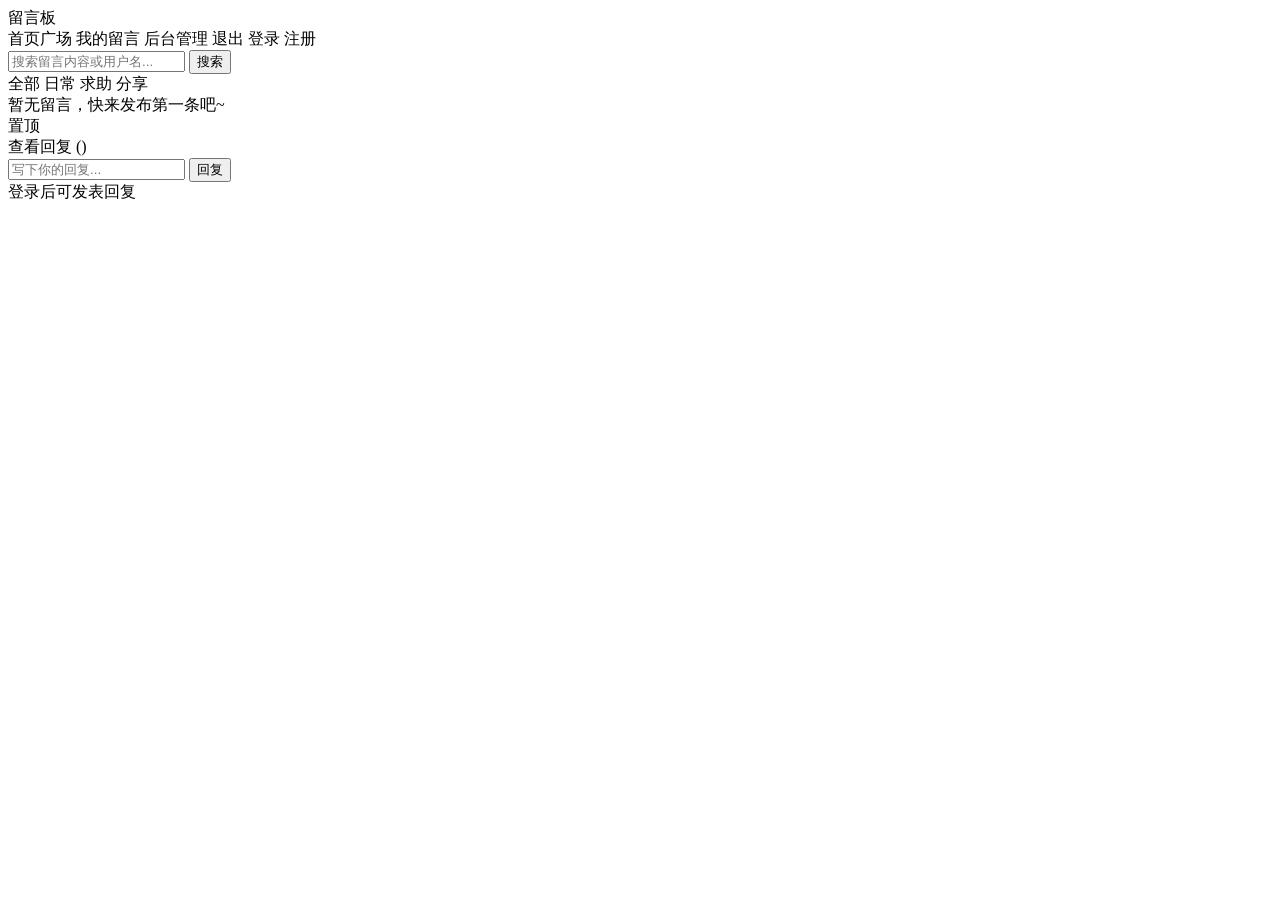
==== commit 8a0b4cb1: "v261111-5 前端页面划到最简，之后功能不全后再弄 1.添加了编辑页面选择分类 2.添加了留言可见性" ====
--- a/src/main/resources/templates/index.html
+++ b/src/main/resources/templates/index.html
@@ -1,493 +1,107 @@
 <!DOCTYPE html>
-<html xmlns:th="http://www.thymeleaf.org">
+<html lang="zh-CN" xmlns:th="http://www.thymeleaf.org">
 <head>
-  <meta charset="UTF-8">
-  <title>留言板 - 技术交流社区</title>
-  <link rel="stylesheet" th:href="@{/css/common.css}">
-  <!-- Font Awesome 图标库 -->
-  <link rel="stylesheet" href="https://cdn.jsdelivr.net/npm/font-awesome@4.7.0/css/font-awesome.min.css">
+    <meta charset="UTF-8">
+    <meta name="viewport" content="width=device-width, initial-scale=1.0">
+    <title>留言广场 - 留言板</title>
+    <link rel="stylesheet" th:href="@{/css/style.css}">
 </head>
 <body>
-<!-- 星空背景画布 -->
-<canvas id="starBg"></canvas>
-<!-- 顶部导航栏 -->
-<header class="site-header">
-  <div class="container header-inner">
-    <div class="logo">
-      <i class="fa fa-comments-o"></i> 留言板
+<!-- 顶部导航：从 Session 中读取登录用户 -->
+<nav class="navbar">
+    <div class="container">
+        <div class="nav-logo">留言板</div>
+        <div class="nav-menu">
+            <a th:href="@{/index}">首页广场</a>
+            <a th:href="@{/message/list}" th:if="${session.currentUser != null}">我的留言</a>
+            <a th:href="@{/admin/user}" th:if="${session.currentUser != null and session.currentUser.role == 1}">后台管理</a>
+
+            <span class="nav-user" th:if="${session.currentUser != null}"
+                  th:text="'你好，' + ${session.currentUser.username}"></span>
+
+            <a th:href="@{/logout}" th:if="${session.currentUser != null}">退出</a>
+            <a th:href="@{/login}" th:if="${session.currentUser == null}">登录</a>
+            <a th:href="@{/register}" th:if="${session.currentUser == null}">注册</a>
+        </div>
     </div>
+</nav>
 
-    <nav class="nav-menu">
-      <ul>
-        <li><a th:href="@{/}" th:classappend="${currentTopic == null and #strings.isEmpty(keyword)} ? 'active' : ''">首页</a></li>
-        <li><a href="#features">功能</a></li>
-        <li><a href="#message-board">留言板</a></li>
-        <li><a href="#about">关于我们</a></li>
-      </ul>
-    </nav>
+<main class="main">
+    <div class="container">
+        <!-- 搜索与分类筛选 -->
+        <form id="searchForm" class="search-bar" th:action="@{/index}" method="get">
+            <input type="text" name="keyword" placeholder="搜索留言内容或用户名..."
+                   th:value="${keyword}">
+            <button type="submit" class="btn btn-primary">搜索</button>
 
-    <div class="header-auth" th:if="${session.currentUser == null}">
-      <a th:href="@{/login}" class="btn btn-outline">登录</a>
-      <a th:href="@{/register}" class="btn btn-primary">注册</a>
+            <div class="topic-tabs">
+                <a class="topic-tab" th:classappend="${currentTopic == null or currentTopic == ''} ? 'active'"
+                   th:href="@{/index(keyword=${keyword})}">全部</a>
+                <a class="topic-tab" th:classappend="${currentTopic == '日常'} ? 'active'"
+                   th:href="@{/index(keyword=${keyword}, topic='日常')}">日常</a>
+                <a class="topic-tab" th:classappend="${currentTopic == '求助'} ? 'active'"
+                   th:href="@{/index(keyword=${keyword}, topic='求助')}">求助</a>
+                <a class="topic-tab" th:classappend="${currentTopic == '分享'} ? 'active'"
+                   th:href="@{/index(keyword=${keyword}, topic='分享')}">分享</a>
+            </div>
+        </form>
+
+        <!-- 留言列表 -->
+        <div id="messageList">
+            <!-- 空状态 -->
+            <div class="empty" th:if="${#lists.isEmpty(messageList)}">
+                暂无留言，快来发布第一条吧~
+            </div>
+
+            <!-- 循环渲染留言 -->
+            <div class="message-card"
+                 th:each="msg : ${messageList}"
+                 th:classappend="${msg.isTop == 1} ? 'top-card'">
+                <div class="message-header">
+                    <div class="message-user">
+                        <div class="avatar" th:text="${#strings.substring(msg.username,0,1)}"></div>
+                        <span class="username" th:text="${msg.username}"></span>
+                        <span class="top-tag" th:if="${msg.isTop == 1}">置顶</span>
+                    </div>
+                    <span class="message-time"
+                          th:text="${#temporals.format(msg.createTime, 'yyyy-MM-dd HH:mm')}"></span>
+                </div>
+
+                <div class="message-content" th:text="${msg.content}"></div>
+
+                <div class="message-footer">
+                        <span class="reply-btn" th:onclick="'toggleReply(' + ${msg.id} + ')'">
+                            查看回复 (<span th:text="${#lists.size(msg.replyList)}"></span>)
+                        </span>
+                    <span th:if="${msg.topic != null}" class="topic-label" th:text="'#' + ${msg.topic}"></span>
+                </div>
+
+                <!-- 回复区域 -->
+                <div class="reply-section" th:id="'reply-' + ${msg.id}">
+                    <!-- 回复列表 -->
+                    <div class="reply-item" th:each="reply : ${msg.replyList}">
+                        <span class="reply-user" th:text="${reply.username}"></span>
+                        <span th:text="${reply.content}"></span>
+                        <span class="reply-time"
+                              th:text="${#temporals.format(reply.createTime, 'HH:mm')}"></span>
+                    </div>
+
+                    <!-- 回复表单：登录后可见 -->
+                    <form class="reply-form" th:action="@{/reply/add}" method="post"
+                          th:if="${session.currentUser != null}">
+                        <input type="hidden" name="messageId" th:value="${msg.id}">
+                        <input type="text" name="content" placeholder="写下你的回复..." required>
+                        <button type="submit" class="btn btn-primary">回复</button>
+                    </form>
+                    <div class="form-tip" th:if="${session.currentUser == null}">
+                        <a th:href="@{/login}">登录后可发表回复</a>
+                    </div>
+                </div>
+            </div>
+        </div>
     </div>
+</main>
 
-    <div class="header-user" th:if="${session.currentUser != null}">
-      <div class="user-dropdown">
-        <div class="user-dropdown-trigger">
-          <div class="user-avatar" th:text="${#strings.substring(session.currentUser.username,0,1)}"></div>
-          <span th:text="${session.currentUser.username}"></span>
-          <i class="fa fa-caret-down"></i>
-        </div>
-        <div class="user-dropdown-menu">
-          <a th:href="@{/message/list}"><i class="fa fa-file-text-o"></i> 我的留言</a>
-          <a th:href="@{/message/add}"><i class="fa fa-pencil"></i> 发布留言</a>
-          <a th:if="${session.currentUser.role == 1}" th:href="@{/admin/user}"><i class="fa fa-cog"></i> 管理后台</a>
-          <a th:href="@{/logout}" class="logout-btn"><i class="fa fa-sign-out"></i> 退出登录</a>
-        </div>
-      </div>
-    </div>
-  </div>
-</header>
-
-<!-- 轮播 Banner：只在主体内容宽度内居中 -->
-<section class="banner-swiper">
-  <div class="container swiper-outer">
-    <div class="swiper-wrapper">
-      <div class="swiper-slide active"
-           style="background-image: linear-gradient(rgba(0,0,0,0.55), rgba(0,0,0,0.65)), url('https://images.unsplash.com/photo-1581094794329-c8112a89af12?auto=format&fit=crop&w=1600&q=80');">
-        <div class="slide-content">
-          <h2>技术交流</h2>
-          <p>欢迎来到机械美学留言板，这里是技术爱好者的聚集地。分享编程经验、硬件知识、机械设计，与同行交流心得，共同成长。</p>
-          <a href="#message-board" class="btn btn-primary">立即参与</a>
-        </div>
-      </div>
-      <div class="swiper-slide"
-           style="background-image: linear-gradient(rgba(0,0,0,0.55), rgba(0,0,0,0.65)), url('https://images.unsplash.com/photo-1518770660439-4636190af475?auto=format&fit=crop&w=1600&q=80');">
-        <div class="slide-content">
-          <h2>硬件改装</h2>
-          <p>机械键盘、外设改装、硬件评测，分享你的动手经验，一起探索极致的手感与性能。</p>
-          <a href="#message-board" class="btn btn-primary">查看分享</a>
-        </div>
-      </div>
-      <div class="swiper-slide"
-           style="background-image: linear-gradient(rgba(0,0,0,0.55), rgba(0,0,0,0.65)), url('https://images.unsplash.com/photo-1555066931-4365d14bab8c?auto=format&fit=crop&w=1600&q=80');">
-        <div class="slide-content">
-          <h2>编程开发</h2>
-          <p>从前端到后端，从算法到架构，记录学习历程，解答技术难题，共同进步。</p>
-          <a href="#message-board" class="btn btn-primary">开始交流</a>
-        </div>
-      </div>
-    </div>
-
-    <div class="swiper-dots">
-      <span class="dot active" data-index="0"></span>
-      <span class="dot" data-index="1"></span>
-      <span class="dot" data-index="2"></span>
-    </div>
-  </div>
-</section>
-
-<div class="container main-container">
-
-  <!-- 功能介绍卡片：改成 3 列 -->
-  <section class="features-section" id="features">
-    <div class="feature-card">
-      <div class="feature-icon"><i class="fa fa-code"></i></div>
-      <h3>技术分享</h3>
-      <p>分享编程技巧、硬件知识、机械设计经验，共同进步。</p>
-    </div>
-    <div class="feature-card">
-      <div class="feature-icon"><i class="fa fa-comments"></i></div>
-      <h3>交流互动</h3>
-      <p>与同行讨论技术难题，互相解答疑问，拓展技术视野。</p>
-    </div>
-    <div class="feature-card">
-      <div class="feature-icon"><i class="fa fa-tags"></i></div>
-      <h3>话题分类</h3>
-      <p>按技术领域分类，快速找到感兴趣的内容，精准交流。</p>
-    </div>
-  </section>
-
-  <!-- 留言板主体 -->
-  <section class="message-board-section" id="message-board">
-    <div class="section-header">
-      <h2>热门留言</h2>
-      <a th:if="${session.currentUser != null}" th:href="@{/message/add}" class="btn btn-primary">发布留言</a>
-      <a th:if="${session.currentUser == null}" th:href="@{/login}" class="btn btn-primary">登录发言</a>
-    </div>
-
-    <div class="topic-filter">
-      <a th:href="@{/(keyword=${keyword})}" class="topic-btn" th:classappend="${currentTopic == null} ? 'active' : ''">全部</a>
-      <a th:href="@{/(topic='编程技术', keyword=${keyword})}" class="topic-btn" th:classappend="${currentTopic == '编程技术'} ? 'active' : ''">编程技术</a>
-      <a th:href="@{/(topic='硬件改装', keyword=${keyword})}" class="topic-btn" th:classappend="${currentTopic == '硬件改装'} ? 'active' : ''">硬件改装</a>
-      <a th:href="@{/(topic='机械设计', keyword=${keyword})}" class="topic-btn" th:classappend="${currentTopic == '机械设计'} ? 'active' : ''">机械设计</a>
-      <a th:href="@{/(topic='其他', keyword=${keyword})}" class="topic-btn" th:classappend="${currentTopic == '其他'} ? 'active' : ''">其他</a>
-    </div>
-
-    <div class="search-box">
-      <form th:action="@{/}" method="get">
-        <input type="hidden" name="topic" th:value="${currentTopic}">
-        <input type="text" name="keyword" placeholder="搜索留言内容或用户名..." th:value="${keyword}">
-        <button type="submit" class="btn btn-primary"><i class="fa fa-search"></i> 搜索</button>
-      </form>
-    </div>
-
-    <!-- 留言列表：改成 3 列网格 -->
-    <div class="messages-list">
-      <div th:if="${#lists.isEmpty(messageList)}" class="empty-tip">
-        暂无相关留言
-      </div>
-
-      <div th:each="msg : ${messageList}" class="message-card" th:classappend="${msg.isTop == 1} ? 'is-top' : ''">
-        <div class="message-header">
-          <div class="message-author">
-            <div class="message-avatar" th:text="${#strings.substring(msg.username != null ? msg.username : '游',0,1)}"></div>
-            <div>
-              <div class="author-name" th:text="${msg.username != null ? msg.username : '已注销用户'}"></div>
-              <div class="message-meta">
-                <span class="message-time" th:text="${msg.createTime}"></span>
-                <span class="topic-tag" th:text="${msg.topic != null ? msg.topic : '其他'}"></span>
-              </div>
-            </div>
-          </div>
-          <span th:if="${msg.isTop == 1}" class="top-badge"><i class="fa fa-thumb-tack"></i> 置顶</span>
-        </div>
-        <div class="message-content" th:text="${msg.content}"></div>
-      </div>
-    </div>
-  </section>
-
-</div>
-
-
-
-<!-- 顶部导航栏 -->
-<header class="site-header">
-  <div class="container header-inner">
-    <div class="logo">
-      <i class="fa fa-comments-o"></i> 留言板
-    </div>
-
-    <nav class="nav-menu">
-      <ul>
-        <li><a th:href="@{/}" th:classappend="${currentTopic == null and #strings.isEmpty(keyword)} ? 'active' : ''">首页</a></li>
-        <li><a href="#features">功能</a></li>
-        <li><a href="#message-board">留言板</a></li>
-        <li><a href="#about">关于我们</a></li>
-      </ul>
-    </nav>
-
-    <div class="header-auth" th:if="${session.currentUser == null}">
-      <a th:href="@{/login}" class="btn btn-outline">登录</a>
-      <a th:href="@{/register}" class="btn btn-primary">注册</a>
-    </div>
-
-    <div class="header-user" th:if="${session.currentUser != null}">
-      <div class="user-dropdown">
-        <div class="user-dropdown-trigger">
-          <div class="user-avatar" th:text="${#strings.substring(session.currentUser.username,0,1)}"></div>
-          <span th:text="${session.currentUser.username}"></span>
-          <i class="fa fa-caret-down"></i>
-        </div>
-        <div class="user-dropdown-menu">
-          <a th:href="@{/message/list}"><i class="fa fa-file-text-o"></i> 我的留言</a>
-          <a th:href="@{/message/add}"><i class="fa fa-pencil"></i> 发布留言</a>
-          <a th:if="${session.currentUser.role == 1}" th:href="@{/admin/user}"><i class="fa fa-cog"></i> 管理后台</a>
-          <a th:href="@{/logout}" class="logout-btn"><i class="fa fa-sign-out"></i> 退出登录</a>
-        </div>
-      </div>
-    </div>
-  </div>
-</header>
-
-<!-- 轮播 Banner：只在主体内容宽度内居中 -->
-<section class="banner-swiper">
-  <div class="container swiper-outer">
-    <div class="swiper-wrapper">
-      <div class="swiper-slide active"
-           style="background-image: linear-gradient(rgba(0,0,0,0.55), rgba(0,0,0,0.65)), url('https://images.unsplash.com/photo-1581094794329-c8112a89af12?auto=format&fit=crop&w=1600&q=80');">
-        <div class="slide-content">
-          <h2>技术交流</h2>
-          <p>欢迎来到机械美学留言板，这里是技术爱好者的聚集地。分享编程经验、硬件知识、机械设计，与同行交流心得，共同成长。</p>
-          <a href="#message-board" class="btn btn-primary">立即参与</a>
-        </div>
-      </div>
-      <div class="swiper-slide"
-           style="background-image: linear-gradient(rgba(0,0,0,0.55), rgba(0,0,0,0.65)), url('https://images.unsplash.com/photo-1518770660439-4636190af475?auto=format&fit=crop&w=1600&q=80');">
-        <div class="slide-content">
-          <h2>硬件改装</h2>
-          <p>机械键盘、外设改装、硬件评测，分享你的动手经验，一起探索极致的手感与性能。</p>
-          <a href="#message-board" class="btn btn-primary">查看分享</a>
-        </div>
-      </div>
-      <div class="swiper-slide"
-           style="background-image: linear-gradient(rgba(0,0,0,0.55), rgba(0,0,0,0.65)), url('https://images.unsplash.com/photo-1555066931-4365d14bab8c?auto=format&fit=crop&w=1600&q=80');">
-        <div class="slide-content">
-          <h2>编程开发</h2>
-          <p>从前端到后端，从算法到架构，记录学习历程，解答技术难题，共同进步。</p>
-          <a href="#message-board" class="btn btn-primary">开始交流</a>
-        </div>
-      </div>
-    </div>
-
-    <div class="swiper-dots">
-      <span class="dot active" data-index="0"></span>
-      <span class="dot" data-index="1"></span>
-      <span class="dot" data-index="2"></span>
-    </div>
-  </div>
-</section>
-
-<div class="container main-container">
-
-  <!-- 功能介绍卡片：改成 3 列 -->
-  <section class="features-section" id="features">
-    <div class="feature-card">
-      <div class="feature-icon"><i class="fa fa-code"></i></div>
-      <h3>技术分享</h3>
-      <p>分享编程技巧、硬件知识、机械设计经验，共同进步。</p>
-    </div>
-    <div class="feature-card">
-      <div class="feature-icon"><i class="fa fa-comments"></i></div>
-      <h3>交流互动</h3>
-      <p>与同行讨论技术难题，互相解答疑问，拓展技术视野。</p>
-    </div>
-    <div class="feature-card">
-      <div class="feature-icon"><i class="fa fa-tags"></i></div>
-      <h3>话题分类</h3>
-      <p>按技术领域分类，快速找到感兴趣的内容，精准交流。</p>
-    </div>
-  </section>
-
-  <!-- 留言板主体 -->
-  <section class="message-board-section" id="message-board">
-    <div class="section-header">
-      <h2>热门留言</h2>
-      <a th:if="${session.currentUser != null}" th:href="@{/message/add}" class="btn btn-primary">发布留言</a>
-      <a th:if="${session.currentUser == null}" th:href="@{/login}" class="btn btn-primary">登录发言</a>
-    </div>
-
-    <div class="topic-filter">
-      <a th:href="@{/(keyword=${keyword})}" class="topic-btn" th:classappend="${currentTopic == null} ? 'active' : ''">全部</a>
-      <a th:href="@{/(topic='编程技术', keyword=${keyword})}" class="topic-btn" th:classappend="${currentTopic == '编程技术'} ? 'active' : ''">编程技术</a>
-      <a th:href="@{/(topic='硬件改装', keyword=${keyword})}" class="topic-btn" th:classappend="${currentTopic == '硬件改装'} ? 'active' : ''">硬件改装</a>
-      <a th:href="@{/(topic='机械设计', keyword=${keyword})}" class="topic-btn" th:classappend="${currentTopic == '机械设计'} ? 'active' : ''">机械设计</a>
-      <a th:href="@{/(topic='其他', keyword=${keyword})}" class="topic-btn" th:classappend="${currentTopic == '其他'} ? 'active' : ''">其他</a>
-    </div>
-
-    <div class="search-box">
-      <form th:action="@{/}" method="get">
-        <input type="hidden" name="topic" th:value="${currentTopic}">
-        <input type="text" name="keyword" placeholder="搜索留言内容或用户名..." th:value="${keyword}">
-        <button type="submit" class="btn btn-primary"><i class="fa fa-search"></i> 搜索</button>
-      </form>
-    </div>
-
-    <!-- 留言列表：改成 3 列网格 -->
-    <div class="messages-list">
-      <div th:if="${#lists.isEmpty(messageList)}" class="empty-tip">
-        暂无相关留言
-      </div>
-
-      <div th:each="msg : ${messageList}" class="message-card" th:classappend="${msg.isTop == 1} ? 'is-top' : ''">
-        <div class="message-header">
-          <div class="message-author">
-            <div class="message-avatar" th:text="${#strings.substring(msg.username != null ? msg.username : '游',0,1)}"></div>
-            <div>
-              <div class="author-name" th:text="${msg.username != null ? msg.username : '已注销用户'}"></div>
-              <div class="message-meta">
-                <span class="message-time" th:text="${msg.createTime}"></span>
-                <span class="topic-tag" th:text="${msg.topic != null ? msg.topic : '其他'}"></span>
-              </div>
-            </div>
-          </div>
-          <span th:if="${msg.isTop == 1}" class="top-badge"><i class="fa fa-thumb-tack"></i> 置顶</span>
-        </div>
-        <div class="message-content" th:text="${msg.content}"></div>
-      </div>
-    </div>
-  </section>
-
-</div>
-
-
-
-<!-- 顶部导航栏 -->
-<header class="site-header">
-  <div class="container header-inner">
-    <div class="logo">
-      <i class="fa fa-comments-o"></i> 留言板
-    </div>
-    <nav class="nav-menu">
-      <ul>
-        <li><a th:href="@{/}" th:classappend="${currentTopic == null and #strings.isEmpty(keyword)} ? 'active' : ''">首页</a></li>
-        <li><a href="#features">功能</a></li>
-        <li><a href="#message-board">留言板</a></li>
-        <li><a href="#about">关于我们</a></li>
-      </ul>
-    </nav>
-    <div class="header-auth" th:if="${session.currentUser == null}">
-      <a th:href="@{/login}" class="btn btn-outline">登录</a>
-      <a th:href="@{/register}" class="btn btn-primary">注册</a>
-    </div>
-    <div class="header-user" th:if="${session.currentUser != null}">
-      <div class="user-dropdown">
-        <div class="user-dropdown-trigger">
-          <div class="user-avatar" th:text="${#strings.substring(session.currentUser.username,0,1)}"></div>
-          <span th:text="${session.currentUser.username}"></span>
-          <i class="fa fa-caret-down"></i>
-        </div>
-        <div class="user-dropdown-menu">
-          <a th:href="@{/message/list}"><i class="fa fa-file-text-o"></i> 我的留言</a>
-          <a th:href="@{/message/add}"><i class="fa fa-pencil"></i> 发布留言</a>
-          <a th:if="${session.currentUser.role == 1}" th:href="@{/admin/user}"><i class="fa fa-cog"></i> 管理后台</a>
-          <a th:href="@{/logout}" class="logout-btn"><i class="fa fa-sign-out"></i> 退出登录</a>
-        </div>
-      </div>
-    </div>
-  </div>
-</header>
-
-<!-- 轮播 Banner -->
-<section class="banner-swiper">
-  <div class="swiper-wrapper">
-    <div class="swiper-slide active" style="background-image: linear-gradient(rgba(0,0,0,0.7), rgba(0,0,0,0.7)), url('https://images.unsplash.com/photo-1581094794329-c8112a89af12?auto=format&fit=crop&w=1920&q=80');">
-      <div class="container slide-content">
-        <h2>技术交流</h2>
-        <p>欢迎来到机械美学留言板，这里是技术爱好者的聚集地。分享编程经验、硬件知识、机械设计，与同行交流心得，共同成长。</p>
-        <a href="#message-board" class="btn btn-primary">立即参与</a>
-      </div>
-    </div>
-    <div class="swiper-slide" style="background-image: linear-gradient(rgba(0,0,0,0.7), rgba(0,0,0,0.7)), url('https://images.unsplash.com/photo-1518770660439-4636190af475?auto=format&fit=crop&w=1920&q=80');">
-      <div class="container slide-content">
-        <h2>硬件改装</h2>
-        <p>机械键盘、外设改装、硬件评测，分享你的动手经验，一起探索极致的手感与性能。</p>
-        <a href="#message-board" class="btn btn-primary">查看分享</a>
-      </div>
-    </div>
-    <div class="swiper-slide" style="background-image: linear-gradient(rgba(0,0,0,0.7), rgba(0,0,0,0.7)), url('https://images.unsplash.com/photo-1555066931-4365d14bab8c?auto=format&fit=crop&w=1920&q=80');">
-      <div class="container slide-content">
-        <h2>编程开发</h2>
-        <p>从前端到后端，从算法到架构，记录学习历程，解答技术难题，共同进步。</p>
-        <a href="#message-board" class="btn btn-primary">开始交流</a>
-      </div>
-    </div>
-  </div>
-  <div class="swiper-dots">
-    <span class="dot active" data-index="0"></span>
-    <span class="dot" data-index="1"></span>
-    <span class="dot" data-index="2"></span>
-  </div>
-</section>
-
-<div class="container main-container">
-  <!-- 功能介绍卡片 -->
-  <section class="features-section" id="features">
-    <div class="feature-card">
-      <div class="feature-icon"><i class="fa fa-code"></i></div>
-      <h3>技术分享</h3>
-      <p>分享编程技巧、硬件知识、机械设计经验，共同进步。</p>
-    </div>
-    <div class="feature-card">
-      <div class="feature-icon"><i class="fa fa-comments"></i></div>
-      <h3>交流互动</h3>
-      <p>与同行讨论技术难题，互相解答疑问，拓展技术视野。</p>
-    </div>
-    <div class="feature-card">
-      <div class="feature-icon"><i class="fa fa-tags"></i></div>
-      <h3>话题分类</h3>
-      <p>按技术领域分类，快速找到感兴趣的内容，精准交流。</p>
-    </div>
-    <div class="feature-card">
-      <div class="feature-icon"><i class="fa fa-star"></i></div>
-      <h3>收藏精华</h3>
-      <p>收藏有价值的技术分享，打造个人专属技术知识库。</p>
-    </div>
-  </section>
-
-  <!-- 留言板主体 -->
-  <section class="message-board-section" id="message-board">
-    <div class="section-header">
-      <h2>热门留言</h2>
-      <a th:if="${session.currentUser != null}" th:href="@{/message/add}" class="btn btn-primary">发布留言</a>
-      <a th:if="${session.currentUser == null}" th:href="@{/login}" class="btn btn-primary">登录发言</a>
-    </div>
-
-    <!-- 话题分类筛选 -->
-    <div class="topic-filter">
-      <a th:href="@{/(keyword=${keyword})}" class="topic-btn" th:classappend="${currentTopic == null} ? 'active' : ''">全部</a>
-      <a th:href="@{/(topic='编程技术', keyword=${keyword})}" class="topic-btn" th:classappend="${currentTopic == '编程技术'} ? 'active' : ''">编程技术</a>
-      <a th:href="@{/(topic='硬件改装', keyword=${keyword})}" class="topic-btn" th:classappend="${currentTopic == '硬件改装'} ? 'active' : ''">硬件改装</a>
-      <a th:href="@{/(topic='机械设计', keyword=${keyword})}" class="topic-btn" th:classappend="${currentTopic == '机械设计'} ? 'active' : ''">机械设计</a>
-      <a th:href="@{/(topic='其他', keyword=${keyword})}" class="topic-btn" th:classappend="${currentTopic == '其他'} ? 'active' : ''">其他</a>
-    </div>
-
-    <!-- 搜索框 -->
-    <div class="search-box">
-      <form th:action="@{/}" method="get">
-        <input type="hidden" name="topic" th:value="${currentTopic}">
-        <input type="text" name="keyword" placeholder="搜索留言内容或用户名..." th:value="${keyword}">
-        <button type="submit" class="btn btn-primary"><i class="fa fa-search"></i> 搜索</button>
-      </form>
-    </div>
-
-    <!-- 留言列表 -->
-    <div class="messages-list">
-      <div th:if="${#lists.isEmpty(messageList)}" class="empty-tip">
-        暂无相关留言
-      </div>
-
-      <div th:each="msg : ${messageList}" class="message-card" th:classappend="${msg.isTop == 1} ? 'is-top' : ''">
-        <div class="message-header">
-          <div class="message-author">
-            <div class="message-avatar" th:text="${#strings.substring(msg.username != null ? msg.username : '游',0,1)}"></div>
-            <div>
-              <div class="author-name" th:text="${msg.username != null ? msg.username : '已注销用户'}"></div>
-              <div class="message-meta">
-                <span class="message-time" th:text="${msg.createTime}"></span>
-                <span class="topic-tag" th:text="${msg.topic != null ? msg.topic : '其他'}"></span>
-              </div>
-            </div>
-          </div>
-          <span th:if="${msg.isTop == 1}" class="top-badge"><i class="fa fa-thumb-tack"></i> 置顶</span>
-        </div>
-        <div class="message-content" th:text="${msg.content}"></div>
-      </div>
-    </div>
-  </section>
-</div>
-
-<!-- 页脚 -->
-<footer id="about">
-  <div class="container footer-inner">
-    <div class="footer-col">
-      <h3>快速链接</h3>
-      <ul>
-        <li><a th:href="@{/}">首页</a></li>
-        <li><a th:href="@{/login}">登录</a></li>
-        <li><a th:href="@{/register}">注册</a></li>
-      </ul>
-    </div>
-    <div class="footer-col">
-      <h3>联系我们</h3>
-      <ul>
-        <li><i class="fa fa-envelope-o"></i> tech@messageboard.com</li>
-        <li><i class="fa fa-github"></i> GitHub 开源项目</li>
-      </ul>
-    </div>
-    <div class="footer-col">
-      <h3>订阅更新</h3>
-      <p>订阅技术周刊，获取最新技术资讯和社区消息。</p>
-    </div>
-  </div>
-  <div class="copyright">
-    <div class="container">
-      © 2026 留言板 版权所有
-    </div>
-  </div>
-</footer>
-
-<script th:src="@{/js/index.js}"></script>
-<script th:src="@{/js/star-bg.js}"></script>
+<script th:src="@{/js/main.js}"></script>
 </body>
 </html>
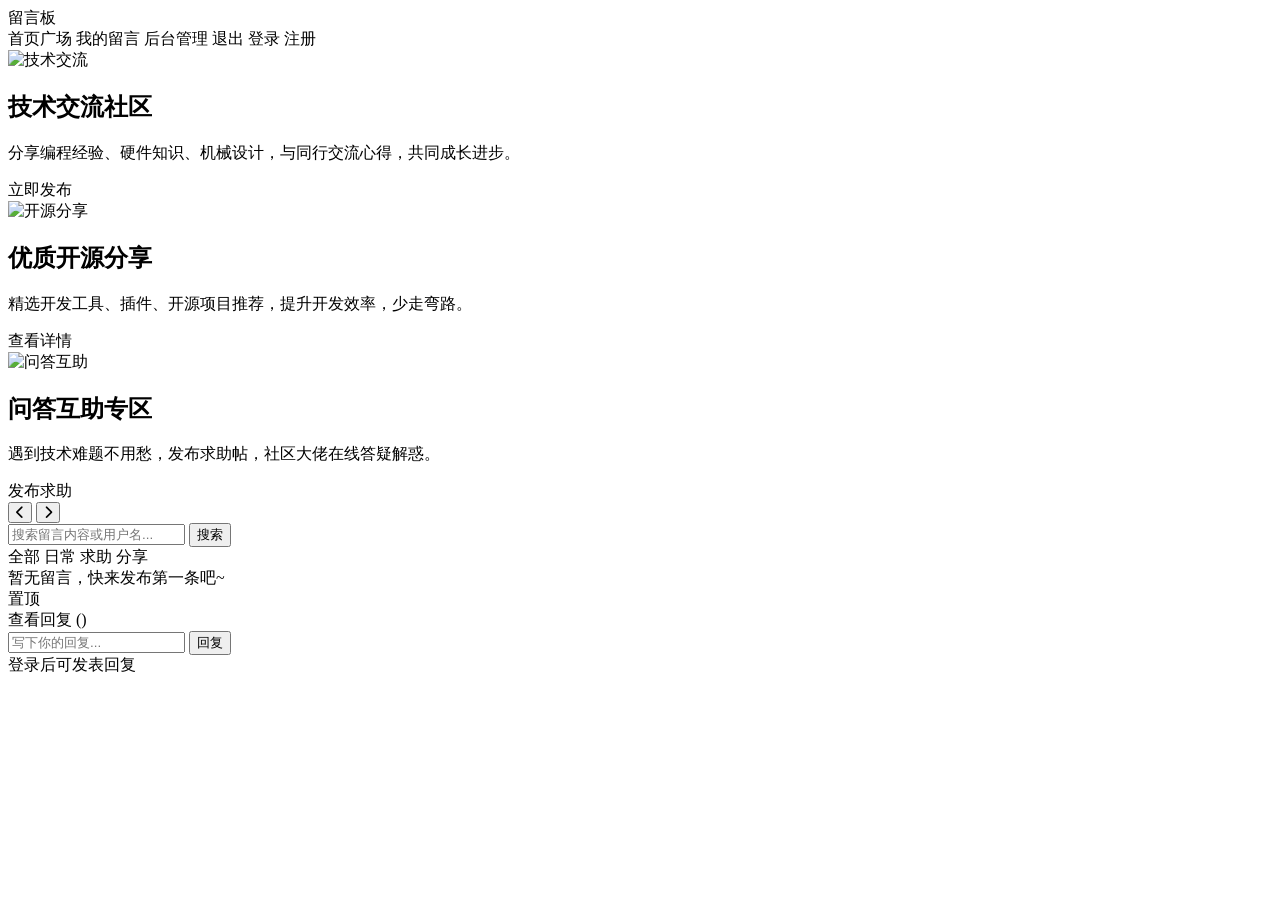
==== commit ef433b38: "v261112 前端页面更新" ====
--- a/src/main/resources/templates/index.html
+++ b/src/main/resources/templates/index.html
@@ -3,16 +3,19 @@
 <head>
     <meta charset="UTF-8">
     <meta name="viewport" content="width=device-width, initial-scale=1.0">
-    <title>留言广场 - 留言板</title>
-    <link rel="stylesheet" th:href="@{/css/style.css}">
+    <title>留言板 - 首页广场</title>
+    <link rel="stylesheet" th:href="@{/css/starlight.css}">
+    <link rel="stylesheet" th:href="@{/css/common.css}">
+    <!-- 引入 Font Awesome -->
+    <link rel="stylesheet" href="https://cdnjs.cloudflare.com/ajax/libs/font-awesome/6.4.0/css/all.min.css">
 </head>
 <body>
-<!-- 顶部导航：从 Session 中读取登录用户 -->
+<!-- 顶部导航 -->
 <nav class="navbar">
     <div class="container">
         <div class="nav-logo">留言板</div>
         <div class="nav-menu">
-            <a th:href="@{/index}">首页广场</a>
+            <a th:href="@{/index}" class="active">首页广场</a>
             <a th:href="@{/message/list}" th:if="${session.currentUser != null}">我的留言</a>
             <a th:href="@{/admin/user}" th:if="${session.currentUser != null and session.currentUser.role == 1}">后台管理</a>
 
@@ -28,8 +31,51 @@
 
 <main class="main">
     <div class="container">
+        <!-- 轮播图 -->
+        <div class="carousel">
+            <div class="carousel-inner">
+                <div class="carousel-item active">
+                    <img src="https://images.unsplash.com/photo-1518492104633-130d0cc84637?ixlib=rb-1.2.1&auto=format&fit=crop&w=1920&q=80" alt="技术交流">
+                    <div class="carousel-caption">
+                        <h2>技术交流社区</h2>
+                        <p>分享编程经验、硬件知识、机械设计，与同行交流心得，共同成长进步。</p>
+                        <a th:href="@{/message/add}" class="btn btn-primary">立即发布</a>
+                    </div>
+                </div>
+                <div class="carousel-item">
+                    <img src="https://images.unsplash.com/photo-1504639725590-34d0984388bd?ixlib=rb-1.2.1&auto=format&fit=crop&w=1920&q=80" alt="开源分享">
+                    <div class="carousel-caption">
+                        <h2>优质开源分享</h2>
+                        <p>精选开发工具、插件、开源项目推荐，提升开发效率，少走弯路。</p>
+                        <a th:href="@{/index(keyword='开源')}" class="btn btn-outline">查看详情</a>
+                    </div>
+                </div>
+                <div class="carousel-item">
+                    <img src="https://images.unsplash.com/photo-1555066931-4365d14bab8c?ixlib=rb-1.2.1&auto=format&fit=crop&w=1920&q=80" alt="问答互助">
+                    <div class="carousel-caption">
+                        <h2>问答互助专区</h2>
+                        <p>遇到技术难题不用愁，发布求助帖，社区大佬在线答疑解惑。</p>
+                        <a th:href="@{/message/add}" class="btn btn-primary">发布求助</a>
+                    </div>
+                </div>
+            </div>
+
+            <button class="carousel-btn prev">
+                <i class="fa-solid fa-chevron-left"></i>
+            </button>
+            <button class="carousel-btn next">
+                <i class="fa-solid fa-chevron-right"></i>
+            </button>
+
+            <div class="carousel-indicators">
+                <span class="indicator active" data-index="0"></span>
+                <span class="indicator" data-index="1"></span>
+                <span class="indicator" data-index="2"></span>
+            </div>
+        </div>
+
         <!-- 搜索与分类筛选 -->
-        <form id="searchForm" class="search-bar" th:action="@{/index}" method="get">
+        <form class="search-bar" th:action="@{/index}" method="get">
             <input type="text" name="keyword" placeholder="搜索留言内容或用户名..."
                    th:value="${keyword}">
             <button type="submit" class="btn btn-primary">搜索</button>
@@ -48,12 +94,10 @@
 
         <!-- 留言列表 -->
         <div id="messageList">
-            <!-- 空状态 -->
             <div class="empty" th:if="${#lists.isEmpty(messageList)}">
                 暂无留言，快来发布第一条吧~
             </div>
 
-            <!-- 循环渲染留言 -->
             <div class="message-card"
                  th:each="msg : ${messageList}"
                  th:classappend="${msg.isTop == 1} ? 'top-card'">
@@ -73,12 +117,10 @@
                         <span class="reply-btn" th:onclick="'toggleReply(' + ${msg.id} + ')'">
                             查看回复 (<span th:text="${#lists.size(msg.replyList)}"></span>)
                         </span>
-                    <span th:if="${msg.topic != null}" class="topic-label" th:text="'#' + ${msg.topic}"></span>
+                    <span th:if="${msg.topic != null}" th:text="'#' + ${msg.topic}"></span>
                 </div>
 
-                <!-- 回复区域 -->
                 <div class="reply-section" th:id="'reply-' + ${msg.id}">
-                    <!-- 回复列表 -->
                     <div class="reply-item" th:each="reply : ${msg.replyList}">
                         <span class="reply-user" th:text="${reply.username}"></span>
                         <span th:text="${reply.content}"></span>
@@ -86,12 +128,11 @@
                               th:text="${#temporals.format(reply.createTime, 'HH:mm')}"></span>
                     </div>
 
-                    <!-- 回复表单：登录后可见 -->
                     <form class="reply-form" th:action="@{/reply/add}" method="post"
                           th:if="${session.currentUser != null}">
                         <input type="hidden" name="messageId" th:value="${msg.id}">
                         <input type="text" name="content" placeholder="写下你的回复..." required>
-                        <button type="submit" class="btn btn-primary">回复</button>
+                        <button type="submit" class="btn btn-primary btn-sm">回复</button>
                     </form>
                     <div class="form-tip" th:if="${session.currentUser == null}">
                         <a th:href="@{/login}">登录后可发表回复</a>
@@ -102,6 +143,9 @@
     </div>
 </main>
 
+<script th:src="@{/js/starlight.js}"></script>
 <script th:src="@{/js/main.js}"></script>
+<!-- 轮播图脚本 -->
+<script th:src="@{/js/carousel.js}"></script>
 </body>
 </html>
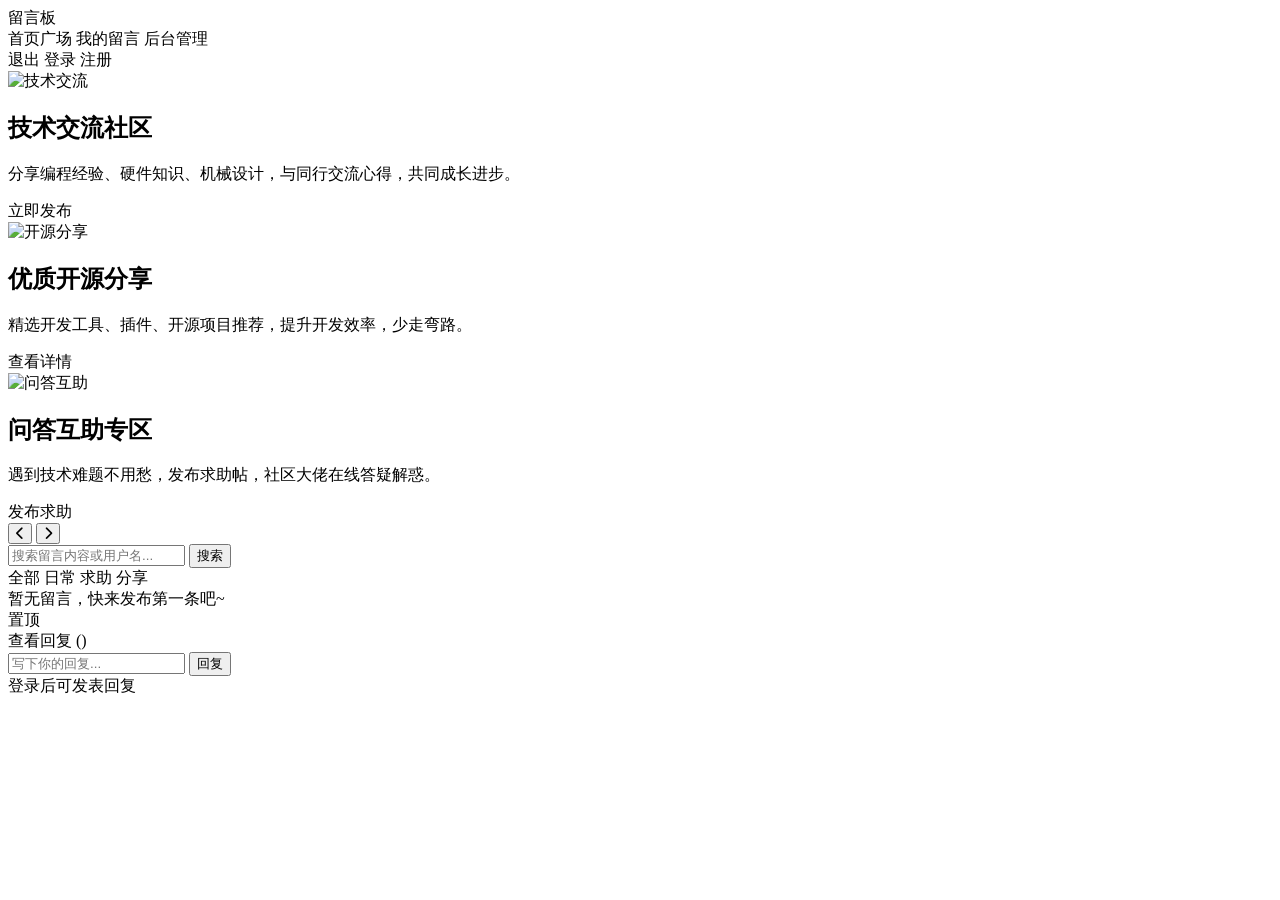
==== commit f2b7bec7: "v261112-2 前端页面更新" ====
--- a/src/main/resources/templates/index.html
+++ b/src/main/resources/templates/index.html
@@ -6,11 +6,9 @@
     <title>留言板 - 首页广场</title>
     <link rel="stylesheet" th:href="@{/css/starlight.css}">
     <link rel="stylesheet" th:href="@{/css/common.css}">
-    <!-- 引入 Font Awesome -->
     <link rel="stylesheet" href="https://cdnjs.cloudflare.com/ajax/libs/font-awesome/6.4.0/css/all.min.css">
 </head>
 <body>
-<!-- 顶部导航 -->
 <nav class="navbar">
     <div class="container">
         <div class="nav-logo">留言板</div>
@@ -18,10 +16,10 @@
             <a th:href="@{/index}" class="active">首页广场</a>
             <a th:href="@{/message/list}" th:if="${session.currentUser != null}">我的留言</a>
             <a th:href="@{/admin/user}" th:if="${session.currentUser != null and session.currentUser.role == 1}">后台管理</a>
-
-            <span class="nav-user" th:if="${session.currentUser != null}"
-                  th:text="'你好，' + ${session.currentUser.username}"></span>
-
+        </div>
+        <div class="nav-user-area">
+                <span class="nav-user" th:if="${session.currentUser != null}"
+                      th:text="'你好，' + ${session.currentUser.username}"></span>
             <a th:href="@{/logout}" th:if="${session.currentUser != null}">退出</a>
             <a th:href="@{/login}" th:if="${session.currentUser == null}">登录</a>
             <a th:href="@{/register}" th:if="${session.currentUser == null}">注册</a>
@@ -60,26 +58,20 @@
                 </div>
             </div>
 
-            <button class="carousel-btn prev">
-                <i class="fa-solid fa-chevron-left"></i>
-            </button>
-            <button class="carousel-btn next">
-                <i class="fa-solid fa-chevron-right"></i>
-            </button>
+            <button class="carousel-btn prev"><i class="fa-solid fa-chevron-left"></i></button>
+            <button class="carousel-btn next"><i class="fa-solid fa-chevron-right"></i></button>
 
             <div class="carousel-indicators">
-                <span class="indicator active" data-index="0"></span>
-                <span class="indicator" data-index="1"></span>
-                <span class="indicator" data-index="2"></span>
+                <span class="indicator active"></span>
+                <span class="indicator"></span>
+                <span class="indicator"></span>
             </div>
         </div>
 
-        <!-- 搜索与分类筛选 -->
+        <!-- 搜索与分类 -->
         <form class="search-bar" th:action="@{/index}" method="get">
-            <input type="text" name="keyword" placeholder="搜索留言内容或用户名..."
-                   th:value="${keyword}">
-            <button type="submit" class="btn btn-primary">搜索</button>
-
+            <input type="text" name="keyword" placeholder="搜索留言内容或用户名..." th:value="${keyword}">
+            <button type="submit" class="btn btn-primary btn-sm">搜索</button>
             <div class="topic-tabs">
                 <a class="topic-tab" th:classappend="${currentTopic == null or currentTopic == ''} ? 'active'"
                    th:href="@{/index(keyword=${keyword})}">全部</a>
@@ -94,9 +86,7 @@
 
         <!-- 留言列表 -->
         <div id="messageList">
-            <div class="empty" th:if="${#lists.isEmpty(messageList)}">
-                暂无留言，快来发布第一条吧~
-            </div>
+            <div class="empty" th:if="${#lists.isEmpty(messageList)}">暂无留言，快来发布第一条吧~</div>
 
             <div class="message-card"
                  th:each="msg : ${messageList}"
@@ -110,9 +100,7 @@
                     <span class="message-time"
                           th:text="${#temporals.format(msg.createTime, 'yyyy-MM-dd HH:mm')}"></span>
                 </div>
-
                 <div class="message-content" th:text="${msg.content}"></div>
-
                 <div class="message-footer">
                         <span class="reply-btn" th:onclick="'toggleReply(' + ${msg.id} + ')'">
                             查看回复 (<span th:text="${#lists.size(msg.replyList)}"></span>)
@@ -127,7 +115,6 @@
                         <span class="reply-time"
                               th:text="${#temporals.format(reply.createTime, 'HH:mm')}"></span>
                     </div>
-
                     <form class="reply-form" th:action="@{/reply/add}" method="post"
                           th:if="${session.currentUser != null}">
                         <input type="hidden" name="messageId" th:value="${msg.id}">
@@ -145,7 +132,6 @@
 
 <script th:src="@{/js/starlight.js}"></script>
 <script th:src="@{/js/main.js}"></script>
-<!-- 轮播图脚本 -->
 <script th:src="@{/js/carousel.js}"></script>
 </body>
 </html>
